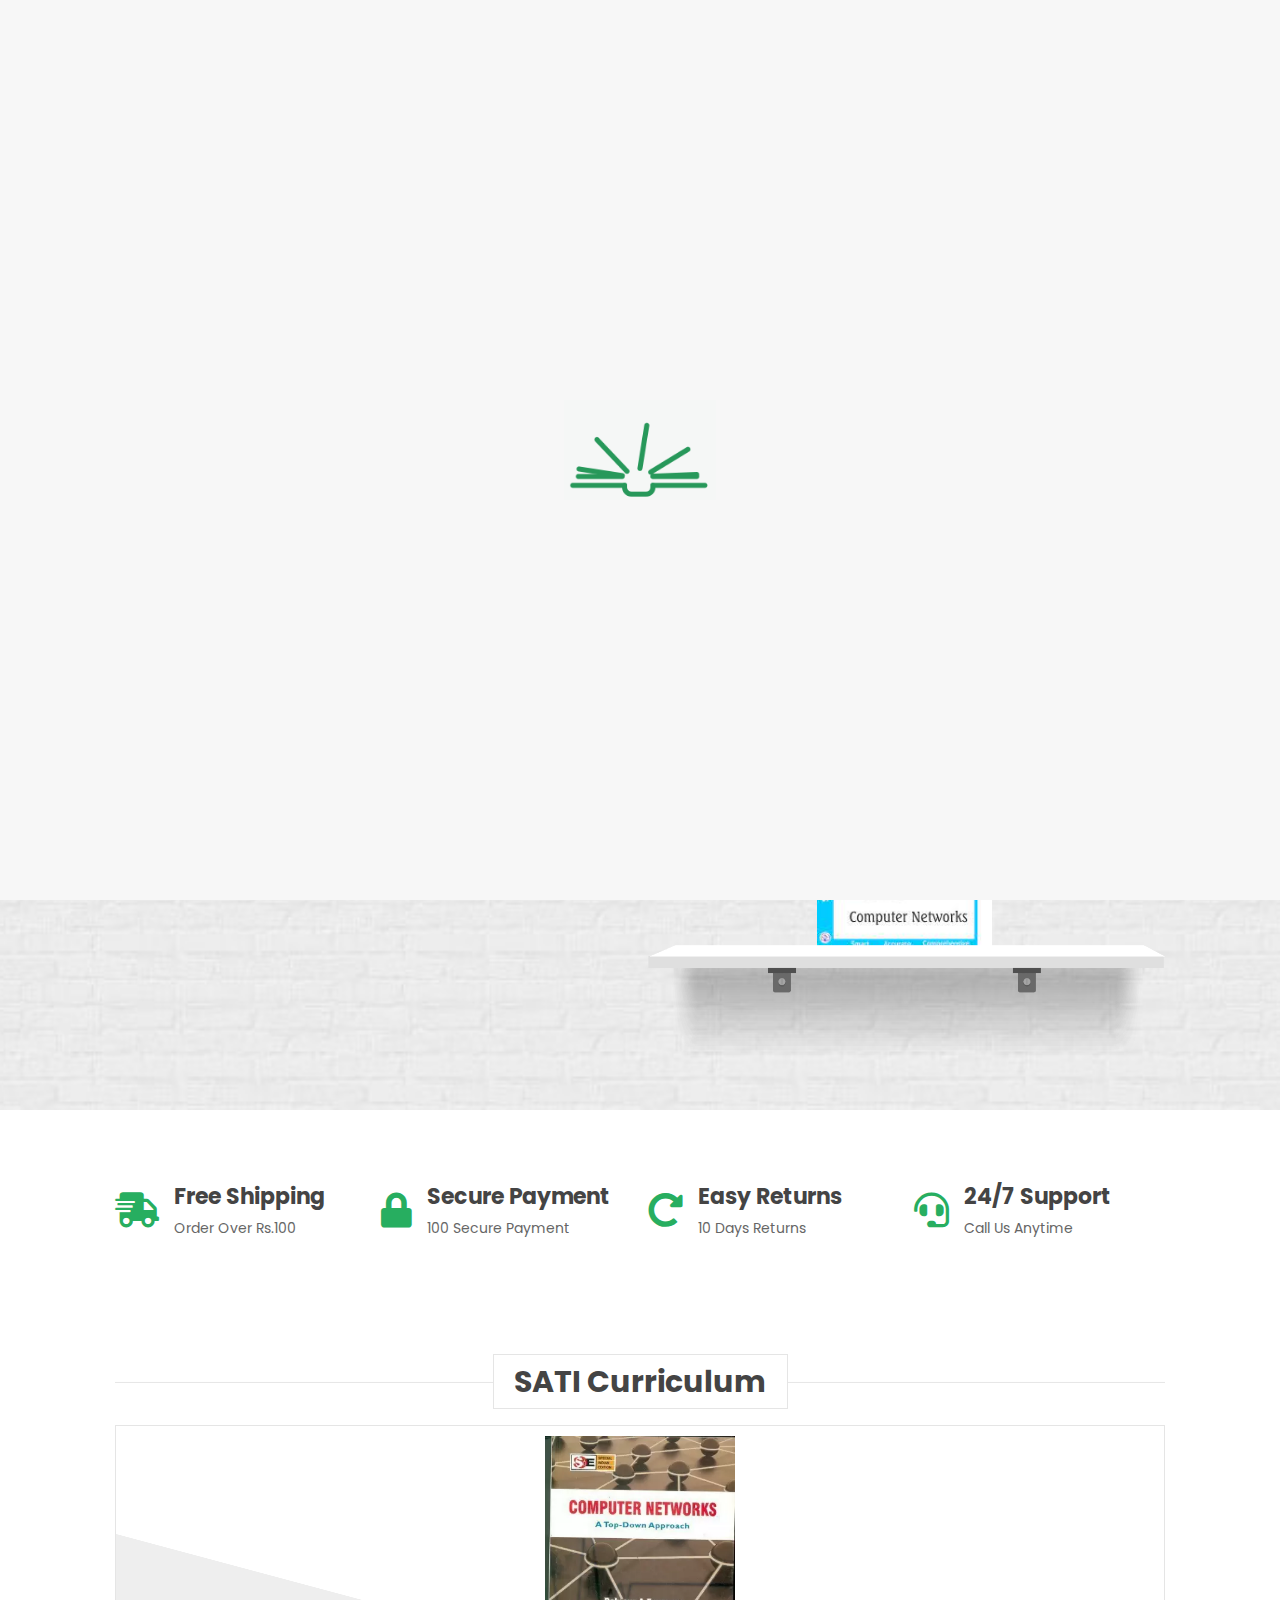
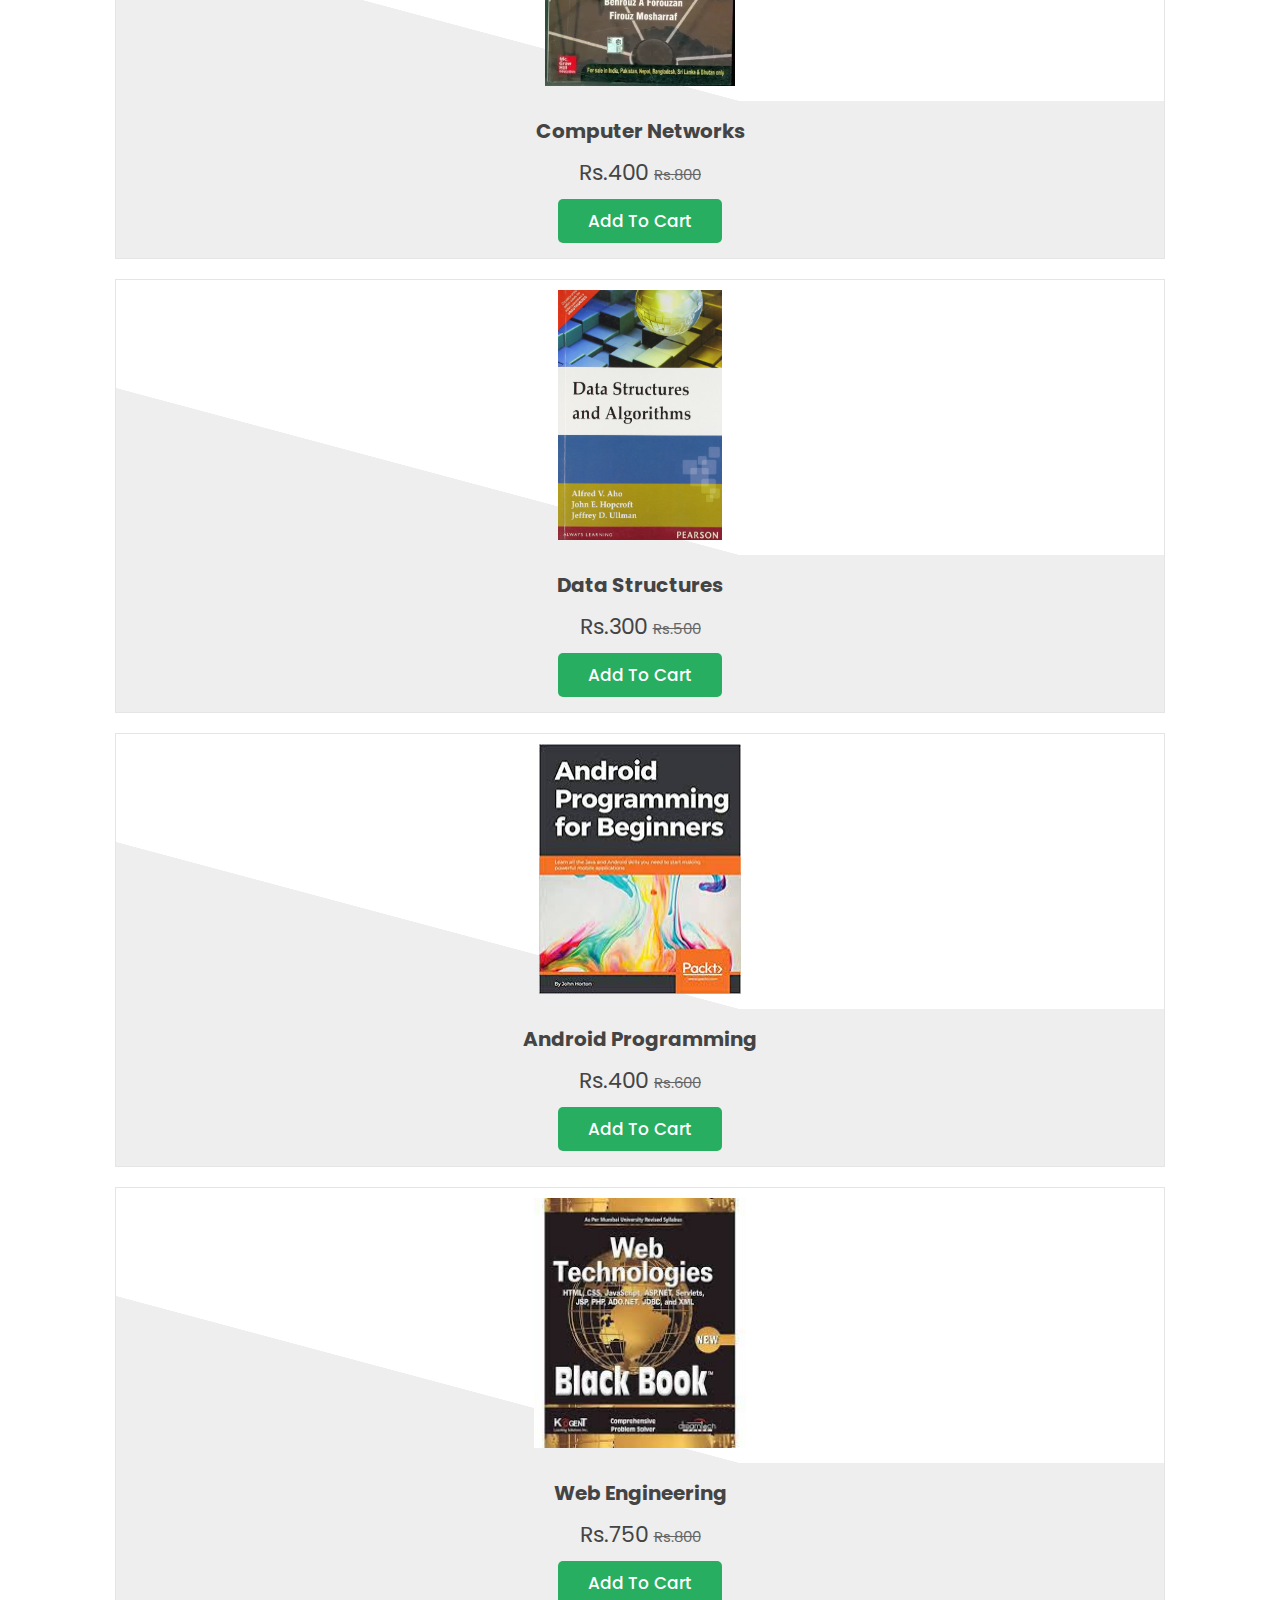
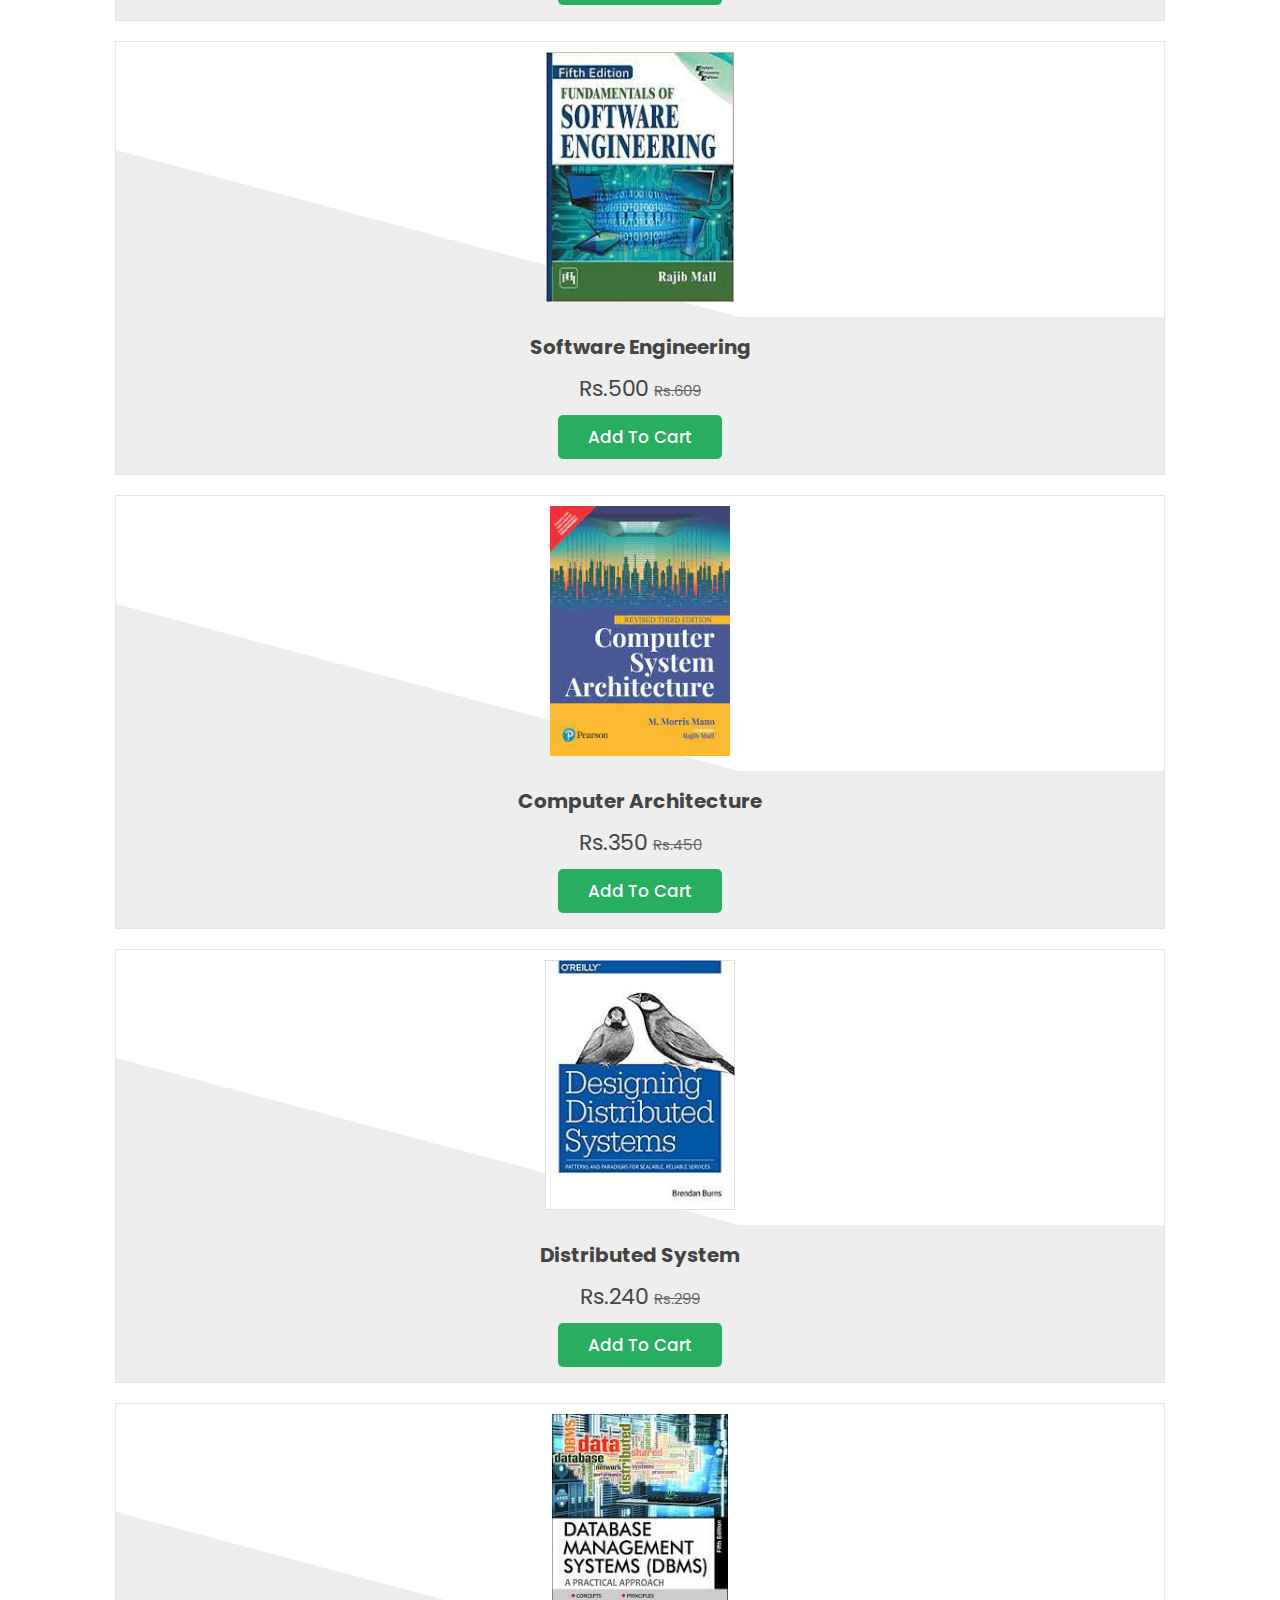
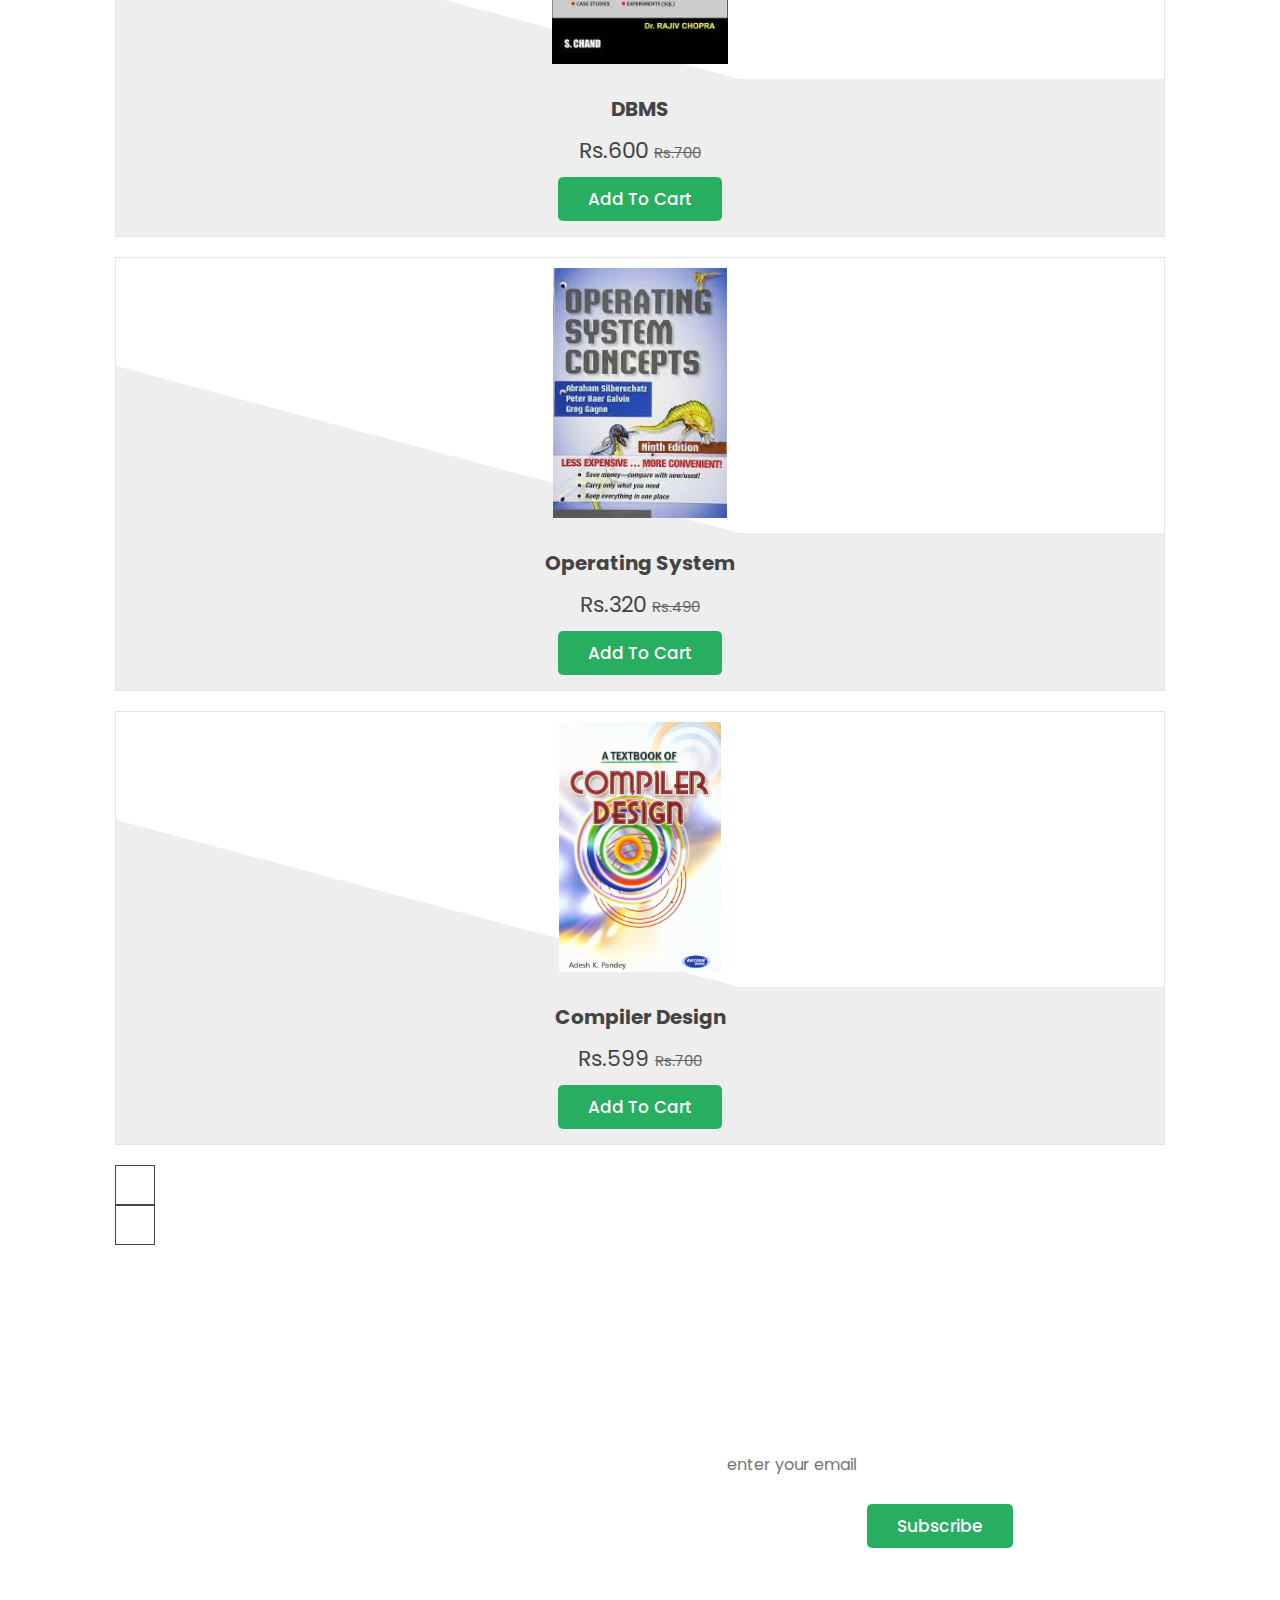
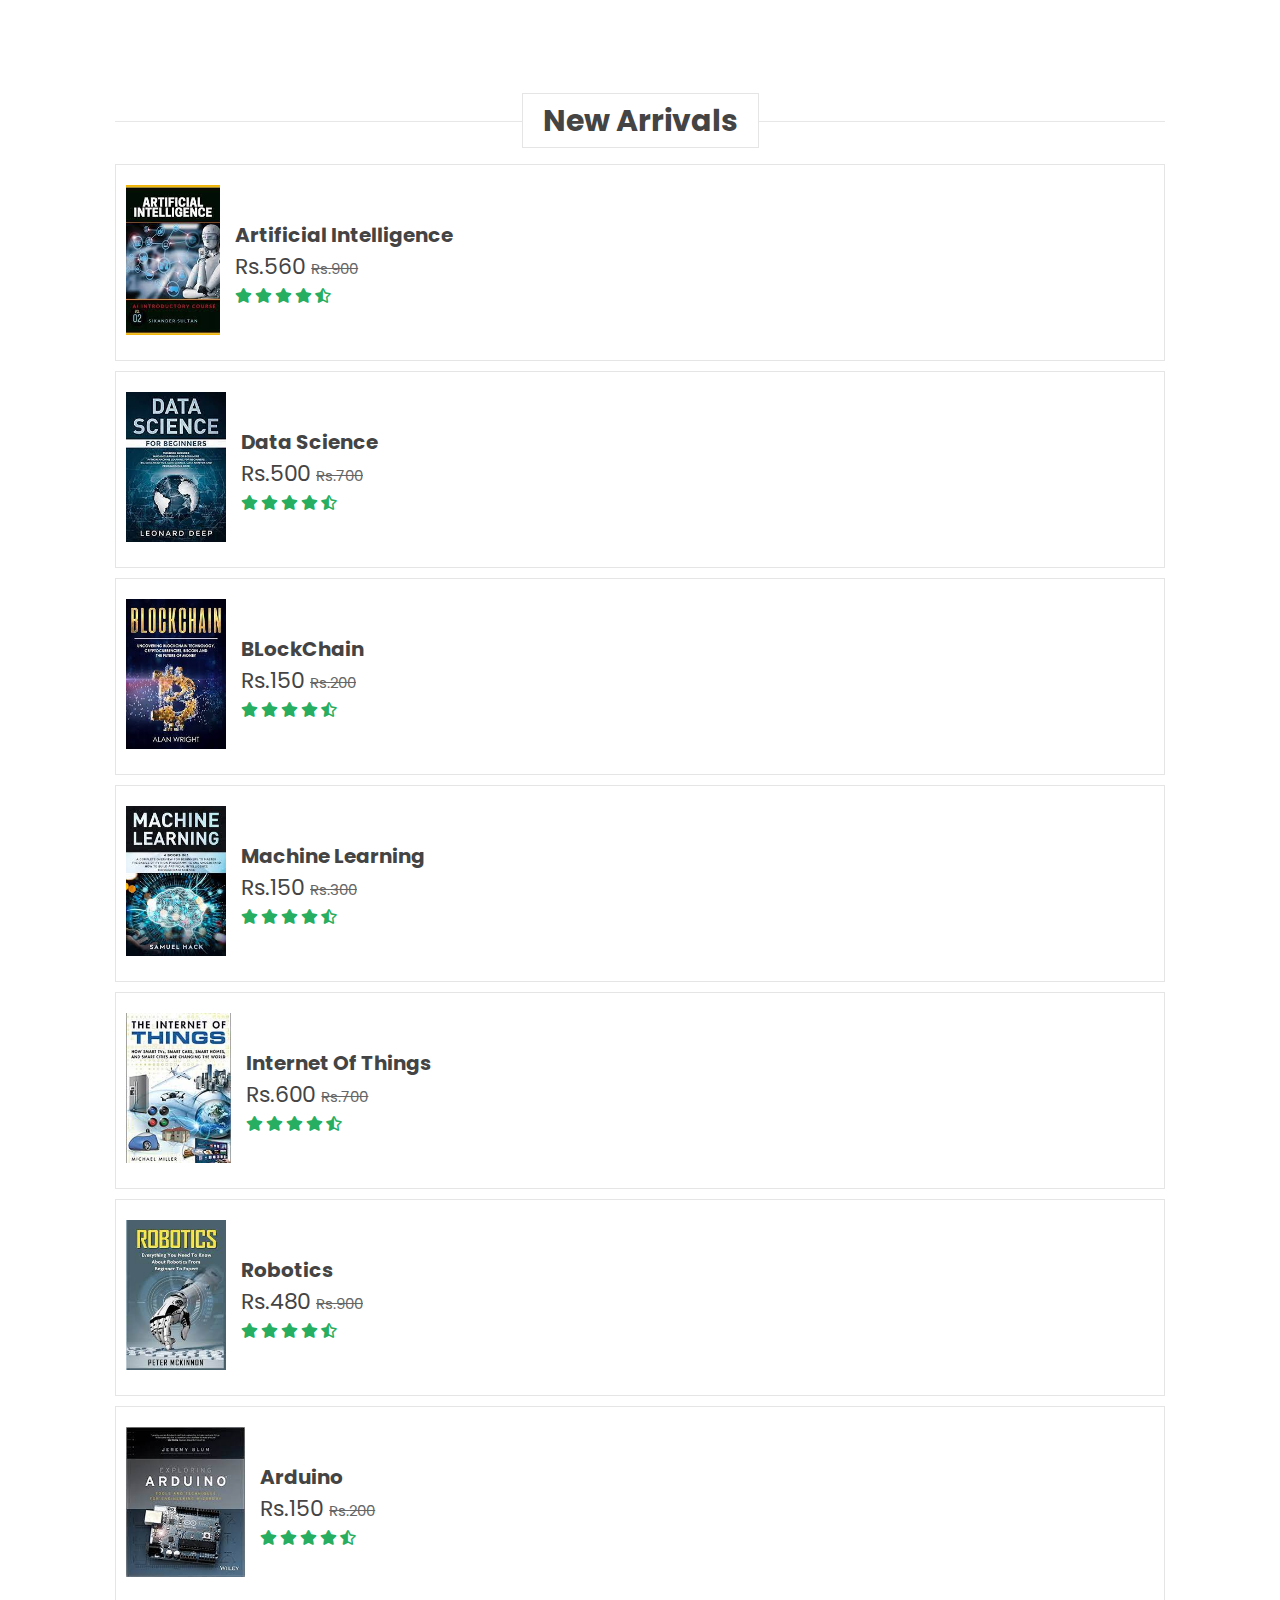
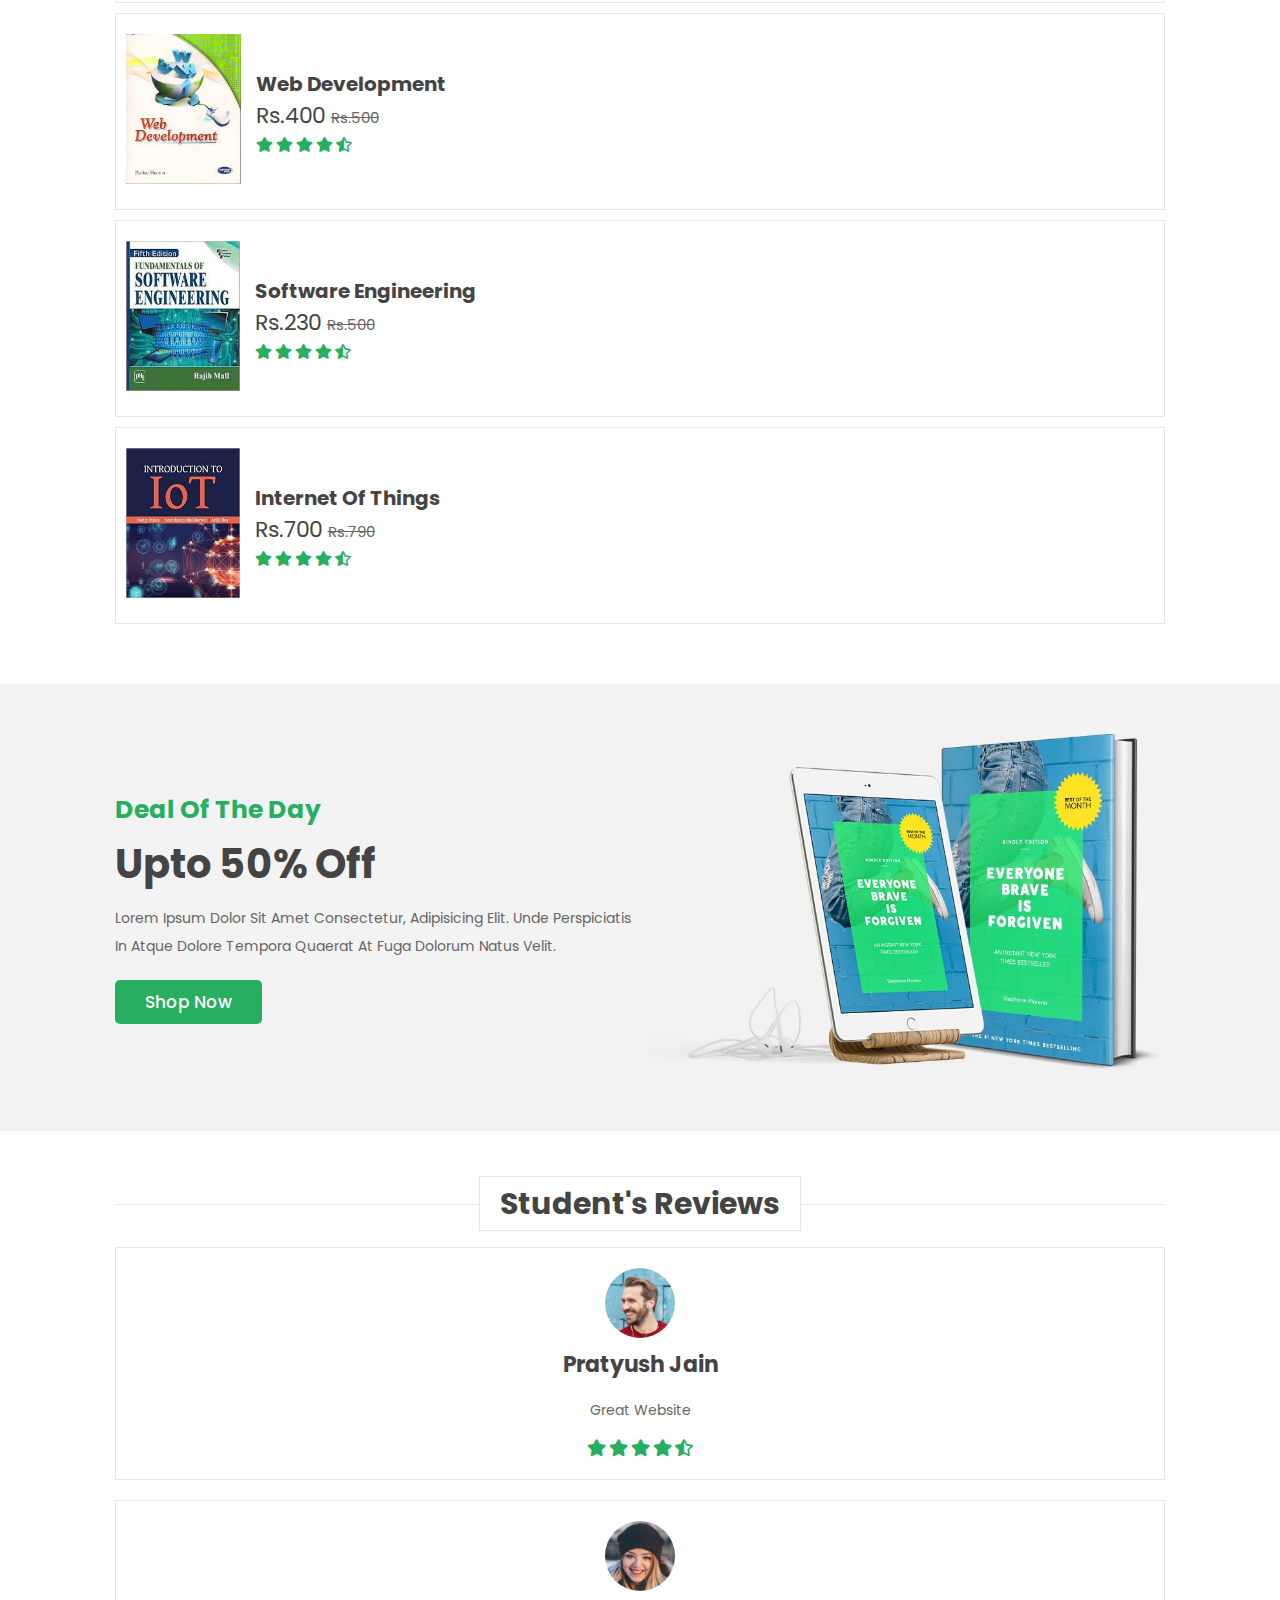
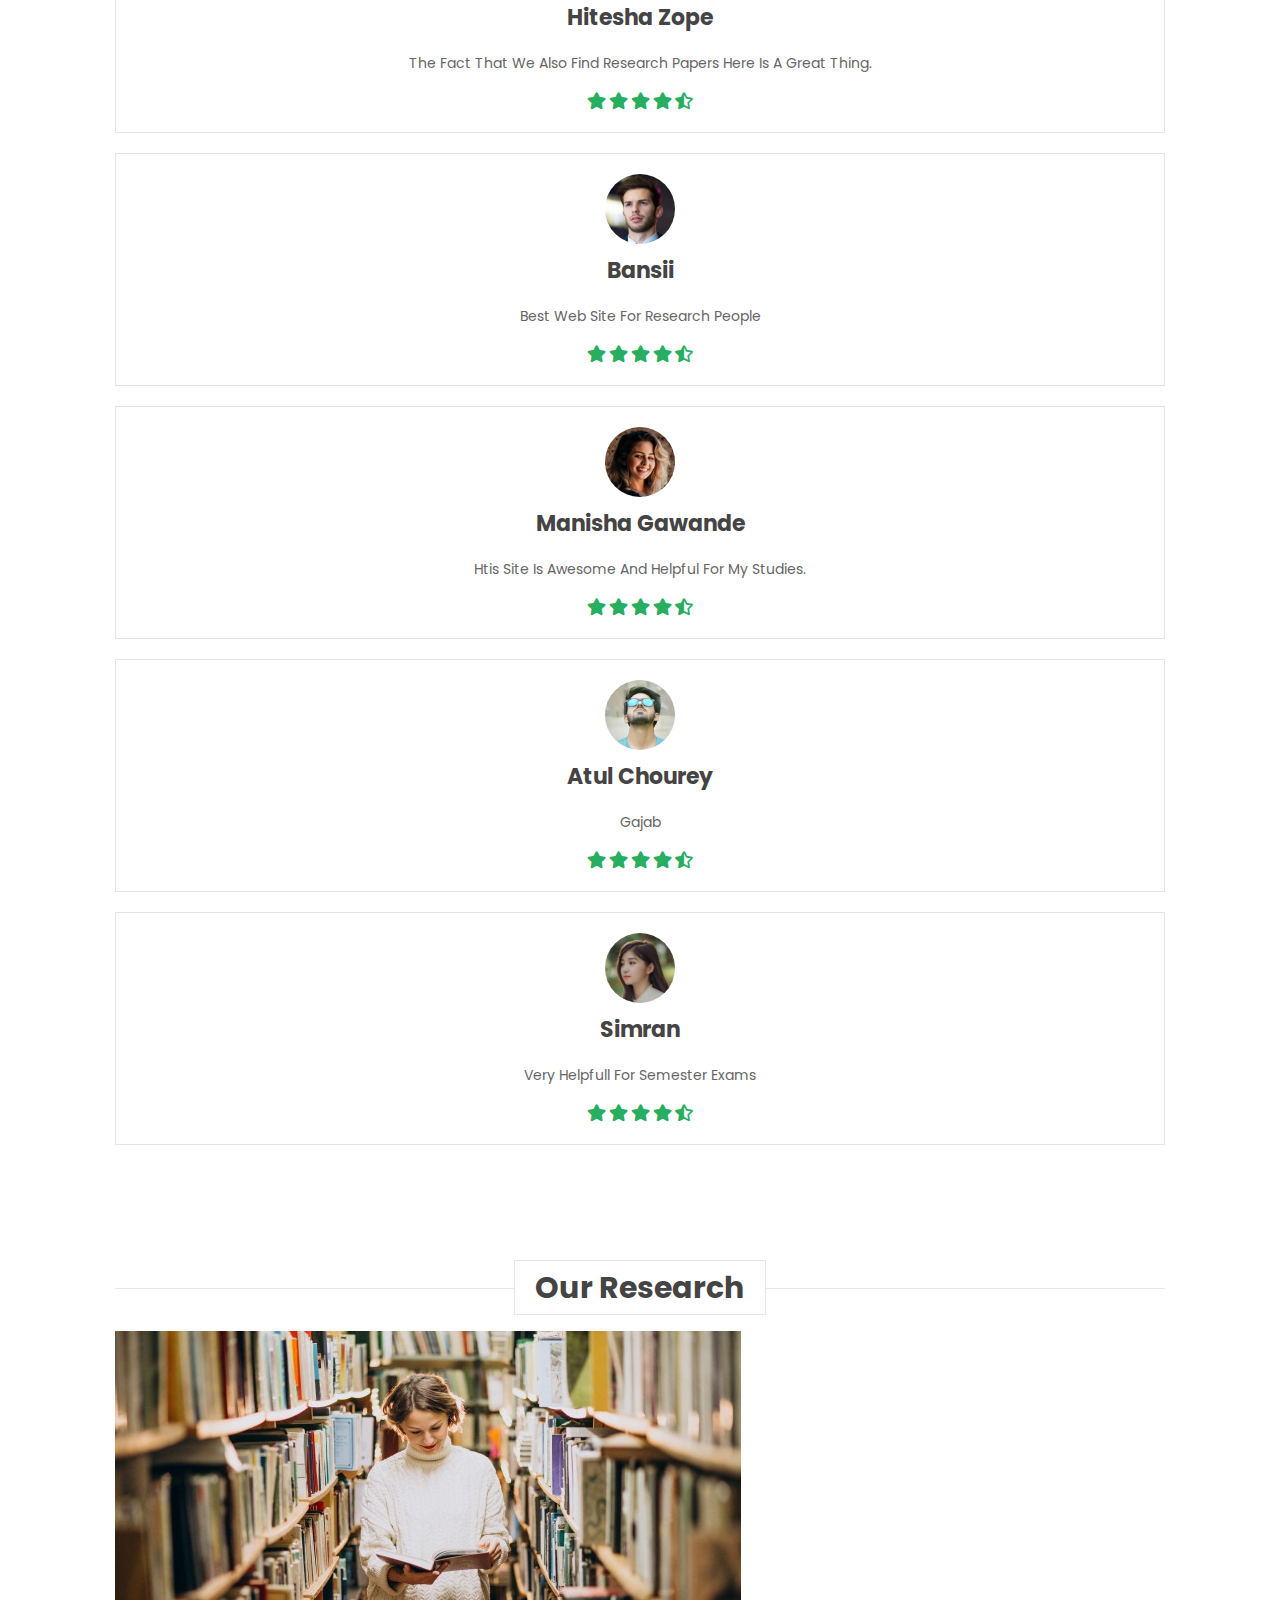
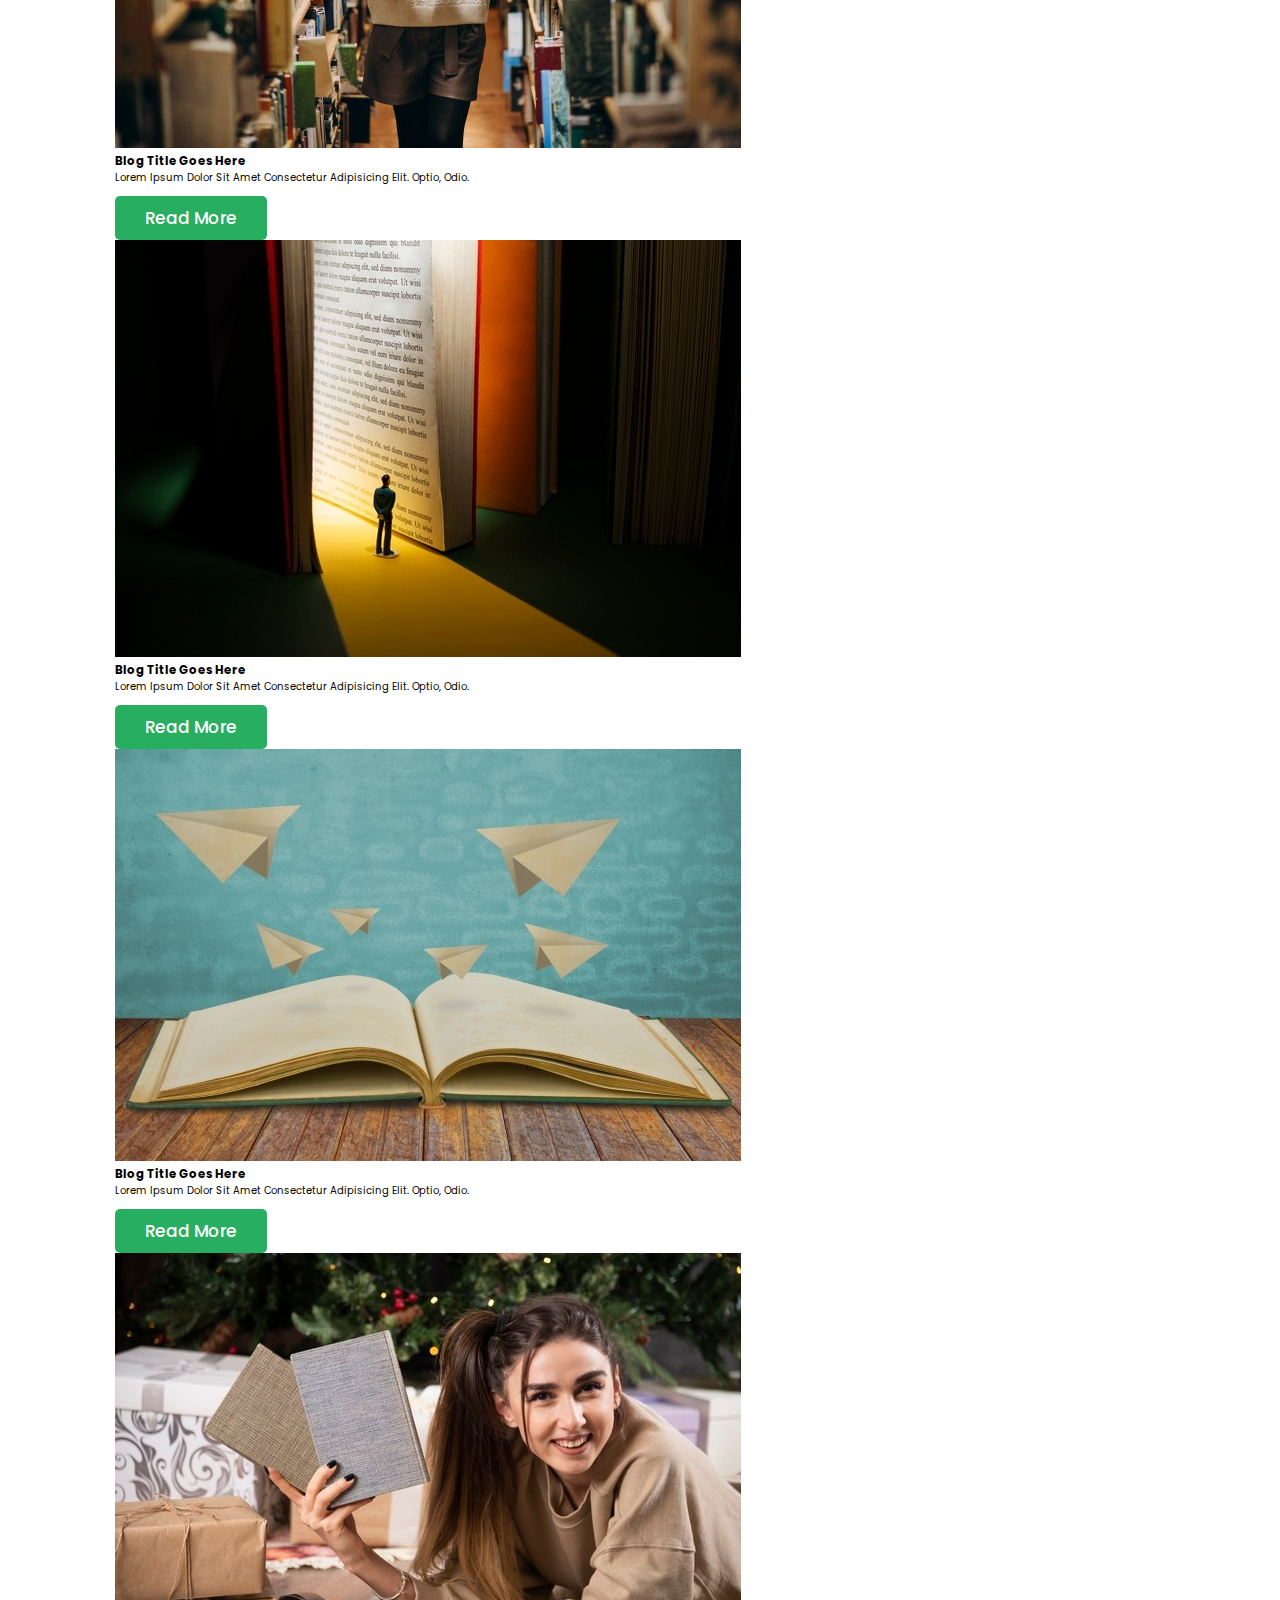
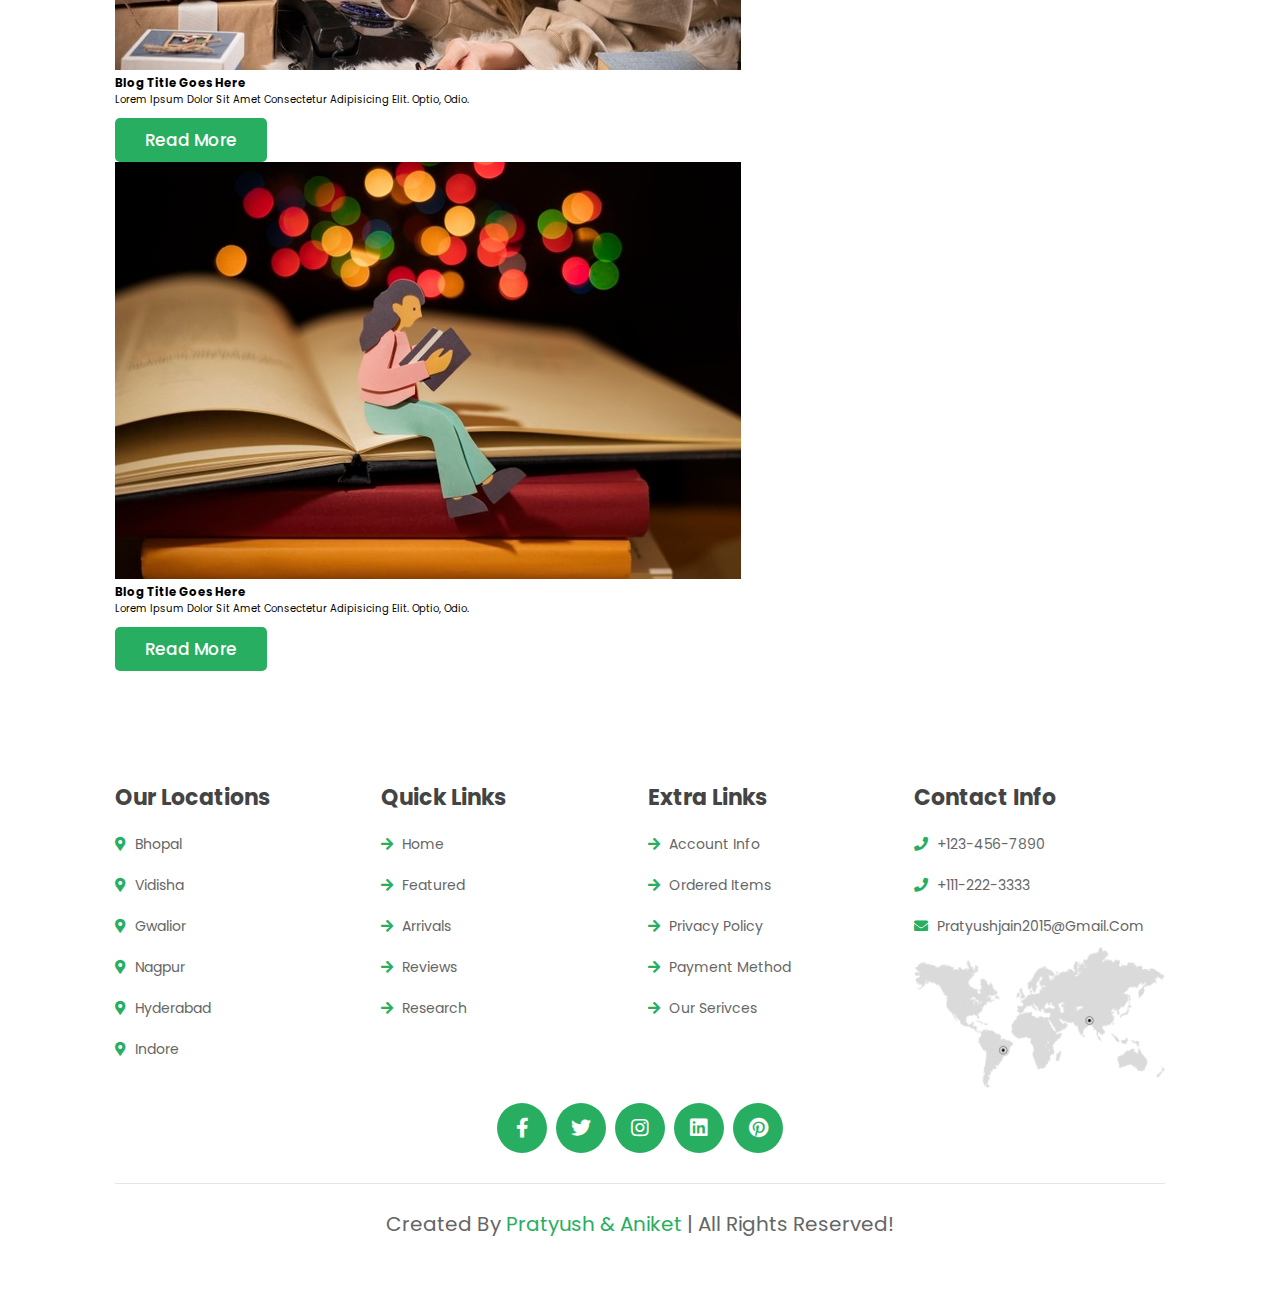
==== index.html @ e0ef4686 "setup for Bookosh" ====
<!DOCTYPE html>
<html lang="en">
<head>
    <meta charset="UTF-8">
    <meta http-equiv="X-UA-Compatible" content="IE=edge">
    <meta name="viewport" content="width=device-width, initial-scale=1.0">
    <title>Complete Responsive Online Boot Store Website Design Tutorial</title>

    <link rel="stylesheet" href="https://unpkg.com/swiper@7/swiper-bundle.min.css" />

    <!-- font awesome cdn link  -->
    <link rel="stylesheet" href="https://cdnjs.cloudflare.com/ajax/libs/font-awesome/5.15.4/css/all.min.css">

    <!-- custom css file link  -->
    <link rel="stylesheet" href="css/style.css">

</head>
<body>
    
<!-- header section starts  -->

<header class="header">

    <div class="header-1">

        <a href="#" class="logo"> <i class="fas fa-book"></i> Bookosh </a>
        <h3>By Pratyush Jain & Aniket Navik </h3>

        <form action="" class="search-form">
            <input type="search" name="" placeholder="search here..." id="search-box">
            <label for="search-box" class="fas fa-search"></label>
        </form>

        <div class="icons">
            <div id="search-btn" class="fas fa-search"></div>
            <a href="#" class="fas fa-heart"></a>
            <a href="#" class="fas fa-shopping-cart"></a>
            <div id="login-btn" class="fas fa-user"></div>
        </div>

    </div>

    <div class="header-2">
        <nav class="navbar">
            <a href="#home">home</a>
            <a href="#featured">featured</a>
            <a href="#arrivals">Study Materials</a>
            <a href="#reviews">reviews</a>
            <a href="#research">Research Papers</a>
        </nav>
    </div>

</header>

<!-- header section ends -->

<!-- bottom navbar  -->

<nav class="bottom-navbar">
    <a href="#home" class="fas fa-home"></a>
    <a href="#featured" class="fas fa-list"></a>
    <a href="#arrivals" class="fas fa-tags"></a>
    <a href="#reviews" class="fas fa-comments"></a>
    <a href="#research" class="fas fa-blog"></a>
</nav>

<!-- login form  -->

<div class="login-form-container">

    <div id="close-login-btn" class="fas fa-times"></div>

    <form action="">
        <h3>sign in</h3>
        <span>username</span>
        <input type="email" name="" class="box" placeholder="enter your email" id="">
        <span>password</span>
        <input type="password" name="" class="box" placeholder="enter your password" id="">
        <div class="checkbox">
            <input type="checkbox" name="" id="remember-me">
            <label for="remember-me"> remember me</label>
        </div>
        <input type="submit" value="sign in" class="btn">
        <p>forget password ? <a href="#">click here</a></p>
        <p>don't have an account ? <a href="#">create one</a></p>
    </form>

</div>

<!-- home section starts  -->

<section class="home" id="home">

    <div class="row">

        <div class="content">
            <img  id="sati_logo" src="./image/SATI_logo.jpg" alt="SATI_Logo">
            <h3> Books + Research papers</h3>
            <p>This Site is One Stop Destinatination for Scholar, Who want to buy some Knowlegable Books or Dive Deep into SOme Extra-Ordinary reSearch Works.</p>
            <a href="#" class="btn">Take your Books</a>
        </div>

        <div class="swiper books-slider">
            <div class="swiper-wrapper">
                <a href="#" class="swiper-slide"><img src="./image/distributed systems.jpg" alt=""></a>
                <a href="#" class="swiper-slide"><img src="./image/artificial inteeligence.jpg" alt=""></a>
                <a href="#" class="swiper-slide"><img src="./image/operating.jpg" alt=""></a>
                <a href="#" class="swiper-slide"><img src="./image/shivani ADC.jpg" alt=""></a>
                <a href="#" class="swiper-slide"><img src="./image/shivani cn.jpg" alt=""></a>
                <a href="#" class="swiper-slide"><img src="./image/shivani coa.jpg" alt=""></a>
            </div>
            <img src="image/stand.png" class="stand" alt="">
        </div>

    </div>

</section>

<!-- home section ense  -->

<!-- icons section starts  -->

<section class="icons-container">

    <div class="icons">
        <i class="fas fa-shipping-fast"></i>
        <div class="content">
            <h3>free shipping</h3>
            <p>order over Rs.100</p>
        </div>
    </div>

    <div class="icons">
        <i class="fas fa-lock"></i>
        <div class="content">
            <h3>secure payment</h3>
            <p>100 secure payment</p>
        </div>
    </div>

    <div class="icons">
        <i class="fas fa-redo-alt"></i>
        <div class="content">
            <h3>easy returns</h3>
            <p>10 days returns</p>
        </div>
    </div>

    <div class="icons">
        <i class="fas fa-headset"></i>
        <div class="content">
            <h3>24/7 support</h3>
            <p>call us anytime</p>
        </div>
    </div>

</section>

<!-- icons section ends -->

<!-- featured section starts  -->

<section class="featured" id="featured">

    <h1 class="heading"> <span>SATI Curriculum </span> </h1>

<div class="swiper featured-slider">

        <div class="swiper-wrapper">

            <div class="swiper-slide box">
                <div class="icons">
                    <a href="#" class="fas fa-search"></a>
                    <a href="#" class="fas fa-heart"></a>
                    <a href="#" class="fas fa-eye"></a>
                </div>
                <div class="image">
                    <img src="./image/computer-networks frouzen.webp" alt="">
                </div>
                <div class="content">
                    <h3>Computer Networks </h3>
                    <div class="price">Rs.400 <span>Rs.800  </span></div>
                    <a href="#" class="btn">add to cart</a>
                </div>
            </div>

            <div class="swiper-slide box">
                <div class="icons">
                    <a href="#" class="fas fa-search"></a>
                    <a href="#" class="fas fa-heart"></a>
                    <a href="#" class="fas fa-eye"></a>
                </div>
                <div class="image">
                    <img src="./image/data structure book.jpg" alt="">
                </div>
                <div class="content">
                    <h3>Data Structures </h3>
                    <div class="price">Rs.300 <span>Rs.500</span></div>
                    <a href="#" class="btn">add to cart</a>
                </div>
            </div>

            <div class="swiper-slide box">
                <div class="icons">
                    <a href="#" class="fas fa-search"></a>
                    <a href="#" class="fas fa-heart"></a>
                    <a href="#" class="fas fa-eye"></a>
                </div>
                <div class="image">
                    <img src="./image/android programming.jpg" alt="">
                </div>
                <div class="content">
                    <h3>Android Programming </h3>
                    <div class="price">Rs.400 <span>Rs.600</span></div>
                    <a href="#" class="btn">add to cart</a>
                </div>
            </div>

            <div class="swiper-slide box">
                <div class="icons">
                    <a href="#" class="fas fa-search"></a>
                    <a href="#" class="fas fa-heart"></a>
                    <a href="#" class="fas fa-eye"></a>
                </div>
                <div class="image">
                    <img src="./image/web engg.jpg" alt="">
                </div>
                <div class="content">
                    <h3>Web Engineering </h3>
                    <div class="price">Rs.750 <span>Rs.800</span></div>
                    <a href="#" class="btn">add to cart</a>
                </div>
            </div>

            <div class="swiper-slide box">
                <div class="icons">
                    <a href="#" class="fas fa-search"></a>
                    <a href="#" class="fas fa-heart"></a>
                    <a href="#" class="fas fa-eye"></a>
                </div>
                <div class="image">
                    <img src="./image/software engg.jpg" alt="">
                </div>
                <div class="content">
                    <h3>Software Engineering</h3>
                    <div class="price">Rs.500 <span>Rs.609</span></div>
                    <a href="#" class="btn">add to cart</a>
                </div>
            </div>

            <div class="swiper-slide box">
                <div class="icons">
                    <a href="#" class="fas fa-search"></a>
                    <a href="#" class="fas fa-heart"></a>
                    <a href="#" class="fas fa-eye"></a>
                </div>
                <div class="image">
                    <img src="./image/computer archietecture.jpg" alt="">
                </div>
                <div class="content">
                    <h3>Computer Architecture</h3>
                    <div class="price">Rs.350 <span>Rs.450</span></div>
                    <a href="#" class="btn">add to cart</a>
                </div>
            </div>

            <div class="swiper-slide box">
                <div class="icons">
                    <a href="#" class="fas fa-search"></a>
                    <a href="#" class="fas fa-heart"></a>
                    <a href="#" class="fas fa-eye"></a>
                </div>
                <div class="image">
                    <img src="./image/distributed systems.jpg" alt="">
                </div>
                <div class="content">
                    <h3>Distributed System</h3>
                    <div class="price">Rs.240 <span>Rs.299</span></div>
                    <a href="#" class="btn">add to cart</a>
                </div>
            </div>

            <div class="swiper-slide box">
                <div class="icons">
                    <a href="#" class="fas fa-search"></a>
                    <a href="#" class="fas fa-heart"></a>
                    <a href="#" class="fas fa-eye"></a>
                </div>
                <div class="image">
                    <img src="./image/dbms.jpg" alt="">
                </div>
                <div class="content">
                    <h3>DBMS</h3>
                    <div class="price">Rs.600 <span>Rs.700</span></div>
                    <a href="#" class="btn">add to cart</a>
                </div>
            </div>

            <div class="swiper-slide box">
                <div class="icons">
                    <a href="#" class="fas fa-search"></a>
                    <a href="#" class="fas fa-heart"></a>
                    <a href="#" class="fas fa-eye"></a>
                </div>
                <div class="image">
                    <img src="./image/operating.jpg" alt="">
                </div>
                <div class="content">
                    <h3>Operating System</h3>
                    <div class="price">Rs.320 <span>Rs.490</span></div>
                    <a href="#" class="btn">add to cart</a>
                </div>
            </div>

            <div class="swiper-slide box">
                <div class="icons">
                    <a href="#" class="fas fa-search"></a>
                    <a href="#" class="fas fa-heart"></a>
                    <a href="#" class="fas fa-eye"></a>
                </div>
                <div class="image">
                    <img src="./image/compiler.jpg" alt="">
                </div>
                <div class="content">
                    <h3>Compiler design</h3>
                    <div class="price">Rs.599 <span>Rs.700</span></div>
                    <a href="#" class="btn">add to cart</a>
                </div>
            </div>

        </div>

        <div class="swiper-button-next"></div>
        <div class="swiper-button-prev"></div>

    </div>

</section>

<!-- featured section ends -->

<!-- newsletter section starts -->

<section class="newsletter">

    <form action="">
        <h3>subscribe for latest updates</h3>
        <input type="email" name="" placeholder="enter your email" id="" class="box">
        <input type="submit" value="subscribe" class="btn">
    </form>

</section>

<!-- newsletter section ends -->

<!-- arrivals section starts  -->

<section class="arrivals" id="arrivals">

    <h1 class="heading"> <span>new arrivals</span> </h1>

    <div class="swiper arrivals-slider">

        <div class="swiper-wrapper">

            <a href="#" class="swiper-slide box">
                <div class="image">
                    <img src="./image/artificial inteeligence.jpg" alt="">
                </div>
                <div class="content">
                    <h3>Artificial Intelligence </h3>
                    <div class="price">Rs.560 <span>Rs.900</span></div>
                    <div class="stars">
                        <i class="fas fa-star"></i>
                        <i class="fas fa-star"></i>
                        <i class="fas fa-star"></i>
                        <i class="fas fa-star"></i>
                        <i class="fas fa-star-half-alt"></i>
                    </div>
                </div>
            </a>

            <a href="#" class="swiper-slide box">
                <div class="image">
                    <img src="./image/data science.jpg" alt="">
                </div>
                <div class="content">
                    <h3>Data Science </h3>
                    <div class="price">Rs.500 <span>Rs.700</span></div>
                    <div class="stars">
                        <i class="fas fa-star"></i>
                        <i class="fas fa-star"></i>
                        <i class="fas fa-star"></i>
                        <i class="fas fa-star"></i>
                        <i class="fas fa-star-half-alt"></i>
                    </div>
                </div>
            </a>

            <a href="#" class="swiper-slide box">
                <div class="image">
                    <img src="./image/blockchain.jpg" alt="">
                </div>
                <div class="content">
                    <h3>BLockChain</h3>
                    <div class="price">Rs.150 <span>Rs.200</span></div>
                    <div class="stars">
                        <i class="fas fa-star"></i>
                        <i class="fas fa-star"></i>
                        <i class="fas fa-star"></i>
                        <i class="fas fa-star"></i>
                        <i class="fas fa-star-half-alt"></i>
                    </div>
                </div>
            </a>

            <a href="#" class="swiper-slide box">
                <div class="image">
                    <img src="./image/machine learnig.jpg" alt="">
                </div>
                <div class="content">
                    <h3>Machine Learning</h3>
                    <div class="price">Rs.150 <span>Rs.300</span></div>
                    <div class="stars">
                        <i class="fas fa-star"></i>
                        <i class="fas fa-star"></i>
                        <i class="fas fa-star"></i>
                        <i class="fas fa-star"></i>
                        <i class="fas fa-star-half-alt"></i>
                    </div>
                </div>
            </a>

            <a href="#" class="swiper-slide box">
                <div class="image">
                    <img src="./image/iot2.jpg" alt="">
                </div>
                <div class="content">
                    <h3>Internet Of Things</h3>
                    <div class="price">Rs.600 <span>Rs.700</span></div>
                    <div class="stars">
                        <i class="fas fa-star"></i>
                        <i class="fas fa-star"></i>
                        <i class="fas fa-star"></i>
                        <i class="fas fa-star"></i>
                        <i class="fas fa-star-half-alt"></i>
                    </div>
                </div>
            </a>

        </div>

    </div>

    <div class="swiper arrivals-slider">

        <div class="swiper-wrapper">

            <a href="#" class="swiper-slide box">
                <div class="image">
                    <img src="./image/robotics.jpg" alt="">
                </div>
                <div class="content">
                    <h3>Robotics</h3>
                    <div class="price">Rs.480 <span>Rs.900</span></div>
                    <div class="stars">
                        <i class="fas fa-star"></i>
                        <i class="fas fa-star"></i>
                        <i class="fas fa-star"></i>
                        <i class="fas fa-star"></i>
                        <i class="fas fa-star-half-alt"></i>
                    </div>
                </div>
            </a>

            <a href="#" class="swiper-slide box">
                <div class="image">
                    <img src="./image/arduino.jpg" alt="">
                </div>
                <div class="content">
                    <h3>Arduino</h3>
                    <div class="price">Rs.150 <span>Rs.200</span></div>
                    <div class="stars">
                        <i class="fas fa-star"></i>
                        <i class="fas fa-star"></i>
                        <i class="fas fa-star"></i>
                        <i class="fas fa-star"></i>
                        <i class="fas fa-star-half-alt"></i>
                    </div>
                </div>
            </a>

            <a href="#" class="swiper-slide box">
                <div class="image">
                    <img src="./image/web development.jpg" alt="">
                </div>
                <div class="content">
                    <h3>Web Development</h3>
                    <div class="price">Rs.400 <span>Rs.500</span></div>
                    <div class="stars">
                        <i class="fas fa-star"></i>
                        <i class="fas fa-star"></i>
                        <i class="fas fa-star"></i>
                        <i class="fas fa-star"></i>
                        <i class="fas fa-star-half-alt"></i>
                    </div>
                </div>
            </a>

            <a href="#" class="swiper-slide box">
                <div class="image">
                    <img src="./image/software engg.jpg" alt="">
                </div>
                <div class="content">
                    <h3>Software Engineering</h3>
                    <div class="price">Rs.230 <span>Rs.500</span></div>
                    <div class="stars">
                        <i class="fas fa-star"></i>
                        <i class="fas fa-star"></i>
                        <i class="fas fa-star"></i>
                        <i class="fas fa-star"></i>
                        <i class="fas fa-star-half-alt"></i>
                    </div>
                </div>
            </a>

            <a href="#" class="swiper-slide box">
                <div class="image">
                    <img src="./image/iot.jpg" alt="">
                </div>
                <div class="content">
                    <h3>Internet of things</h3>
                    <div class="price">Rs.700 <span>Rs.790</span></div>
                    <div class="stars">
                        <i class="fas fa-star"></i>
                        <i class="fas fa-star"></i>
                        <i class="fas fa-star"></i>
                        <i class="fas fa-star"></i>
                        <i class="fas fa-star-half-alt"></i>
                    </div>
                </div>
            </a>

        </div>

    </div>

</section>

<!-- arrivals section ends -->

<!-- deal section starts  -->

<section class="deal">

    <div class="content">
        <h3>deal of the day</h3>
        <h1>upto 50% off</h1>
        <p>Lorem ipsum dolor sit amet consectetur, adipisicing elit. Unde perspiciatis in atque dolore tempora quaerat at fuga dolorum natus velit.</p>
        <a href="#" class="btn">shop now</a>
    </div>

    <div class="image">
        <img src="image/deal-img.jpg" alt="">
    </div>

</section>

<!-- deal section ends -->

<!-- reviews section starts  -->

<section class="reviews" id="reviews">

    <h1 class="heading"> <span>Student's reviews</span> </h1>

    <div class="swiper reviews-slider">

        <div class="swiper-wrapper">

            <div class="swiper-slide box">
                <img src="image/pic-1.png" alt="">
                <h3>pratyush jain</h3>
                <p>great website</p>
                <div class="stars">
                    <i class="fas fa-star"></i>
                    <i class="fas fa-star"></i>
                    <i class="fas fa-star"></i>
                    <i class="fas fa-star"></i>
                    <i class="fas fa-star-half-alt"></i>
                </div>
            </div>

            <div class="swiper-slide box">
                <img src="image/pic-2.png" alt="">
                <h3> hitesha zope</h3>
                <p> The fact that we also find research papers here is a great thing.</p>
                <div class="stars">
                    <i class="fas fa-star"></i>
                    <i class="fas fa-star"></i>
                    <i class="fas fa-star"></i>
                    <i class="fas fa-star"></i>
                    <i class="fas fa-star-half-alt"></i>
                </div>
            </div>

            <div class="swiper-slide box">
                <img src="image/pic-3.png" alt="">
                <h3> bansii</h3>
                <p>best web site for research people</p>
                <div class="stars">
                    <i class="fas fa-star"></i>
                    <i class="fas fa-star"></i>
                    <i class="fas fa-star"></i>
                    <i class="fas fa-star"></i>
                    <i class="fas fa-star-half-alt"></i>
                </div>
            </div>
            <div class="swiper-slide box">
                <img src="image/pic-4.png" alt="">
                <h3>Manisha Gawande</h3>
                <p>Htis site is awesome and helpful for my studies.</p>
                <div class="stars">
                    <i class="fas fa-star"></i>
                    <i class="fas fa-star"></i>
                    <i class="fas fa-star"></i>
                    <i class="fas fa-star"></i>
                    <i class="fas fa-star-half-alt"></i>
                </div>
            </div>

            <div class="swiper-slide box">
                <img src="image/pic-5.png" alt="">
                <h3>Atul Chourey</h3>
                <p>gajab</p>
                <div class="stars">
                    <i class="fas fa-star"></i>
                    <i class="fas fa-star"></i>
                    <i class="fas fa-star"></i>
                    <i class="fas fa-star"></i>
                    <i class="fas fa-star-half-alt"></i>
                </div>
            </div>

            <div class="swiper-slide box">
                <img src="image/pic-6.png" alt="">
                <h3>Simran</h3>
                <p>Very helpfull for semester exams</p>
                <div class="stars">
                    <i class="fas fa-star"></i>
                    <i class="fas fa-star"></i>
                    <i class="fas fa-star"></i>
                    <i class="fas fa-star"></i>
                    <i class="fas fa-star-half-alt"></i>
                </div>
            </div>

        </div>

    </div>
    
</section>

<!-- reviews section ends -->

<!-- research section starts  -->

<section class="research" id="research">

    <h1 class="heading"> <span>our research</span> </h1>

    <div class="swiper research-slider">

        <div class="swiper-wrapper">

            <div class="swiper-slide box">
                <div class="image">
                    <img src="image/blog-1.jpg" alt="">
                </div>
                <div class="content">
                    <h3>blog title goes here</h3>
                    <p>Lorem ipsum dolor sit amet consectetur adipisicing elit. Optio, odio.</p>
                    <a href="#" class="btn">read more</a>
                </div>
            </div>

            <div class="swiper-slide box">
                <div class="image">
                    <img src="image/blog-2.jpg" alt="">
                </div>
                <div class="content">
                    <h3>blog title goes here</h3>
                    <p>Lorem ipsum dolor sit amet consectetur adipisicing elit. Optio, odio.</p>
                    <a href="#" class="btn">read more</a>
                </div>
            </div>

            <div class="swiper-slide box">
                <div class="image">
                    <img src="image/blog-3.jpg" alt="">
                </div>
                <div class="content">
                    <h3>blog title goes here</h3>
                    <p>Lorem ipsum dolor sit amet consectetur adipisicing elit. Optio, odio.</p>
                    <a href="#" class="btn">read more</a>
                </div>
            </div>

            <div class="swiper-slide box">
                <div class="image">
                    <img src="image/blog-4.jpg" alt="">
                </div>
                <div class="content">
                    <h3>blog title goes here</h3>
                    <p>Lorem ipsum dolor sit amet consectetur adipisicing elit. Optio, odio.</p>
                    <a href="#" class="btn">read more</a>
                </div>
            </div>

            <div class="swiper-slide box">
                <div class="image">
                    <img src="image/blog-5.jpg" alt="">
                </div>
                <div class="content">
                    <h3>blog title goes here</h3>
                    <p>Lorem ipsum dolor sit amet consectetur adipisicing elit. Optio, odio.</p>
                    <a href="#" class="btn">read more</a>
                </div>
            </div>

        </div>

    </div>

</section>

<!-- research section ends -->

<!-- footer section starts  -->

<section class="footer">

    <div class="box-container">

        <div class="box">
            <h3>our locations</h3>
            <a href="#"> <i class="fas fa-map-marker-alt"></i> Bhopal </a>
            <a href="#"> <i class="fas fa-map-marker-alt"></i> Vidisha </a>
            <a href="#"> <i class="fas fa-map-marker-alt"></i> Gwalior </a>
            <a href="#"> <i class="fas fa-map-marker-alt"></i> Nagpur </a>
            <a href="#"> <i class="fas fa-map-marker-alt"></i> Hyderabad </a>
            <a href="#"> <i class="fas fa-map-marker-alt"></i> Indore </a>
        </div>

        <div class="box">
            <h3>quick links</h3>
            <a href="#"> <i class="fas fa-arrow-right"></i> home </a>
            <a href="#"> <i class="fas fa-arrow-right"></i> featured </a>
            <a href="#"> <i class="fas fa-arrow-right"></i> arrivals </a>
            <a href="#"> <i class="fas fa-arrow-right"></i> reviews </a>
            <a href="#"> <i class="fas fa-arrow-right"></i> research </a>
        </div>

        <div class="box">
            <h3>extra links</h3>
            <a href="#"> <i class="fas fa-arrow-right"></i> account info </a>
            <a href="#"> <i class="fas fa-arrow-right"></i> ordered items </a>
            <a href="#"> <i class="fas fa-arrow-right"></i> privacy policy </a>
            <a href="#"> <i class="fas fa-arrow-right"></i> payment method </a>
            <a href="#"> <i class="fas fa-arrow-right"></i> our serivces </a>
        </div>

        <div class="box">
            <h3>contact info</h3>
            <a href="#"> <i class="fas fa-phone"></i> +123-456-7890 </a>
            <a href="#"> <i class="fas fa-phone"></i> +111-222-3333 </a>
            <a href="#"> <i class="fas fa-envelope"></i> pratyushjain2015@gmail.com </a>
            <img src="image/worldmap.png" class="map" alt="">
        </div>
        
    </div>

    <div class="share">
        <a href="#" class="fab fa-facebook-f"></a>
        <a href="#" class="fab fa-twitter"></a>
        <a href="#" class="fab fa-instagram"></a>
        <a href="#" class="fab fa-linkedin"></a>
        <a href="#" class="fab fa-pinterest"></a>
    </div>

    <div class="credit"> created by <span>Pratyush & Aniket</span> | all rights reserved! </div>

</section>

<!-- footer section ends -->

<!-- loader  -->

<div class="loader-container">
    <img src="image/loader-img.gif" alt="">
</div>
















<script src="https://unpkg.com/swiper@7/swiper-bundle.min.js"></script>

<!-- custom js file link  -->
<script src="js/script.js"></script>

</body>
</html>
---- css/style.css ----
@import url('https://fonts.googleapis.com/css2?family=Poppins:wght@100;300;400;500;600&display=swap');

:root{
    --green:#27ae60;
    --dark-color:#219150;
    --black:#444;
    --light-color:#666;
    --border:.1rem solid rgba(0,0,0,.1);
    --border-hover:.1rem solid var(--black);
    --box-shadow:0 .5rem 1rem rgba(0,0,0,.1);
}

*{
    font-family: 'Poppins', sans-serif;
    margin:0; padding:0;
    box-sizing: border-box;
    outline: none; border:none;
    text-decoration: none;
    text-transform: capitalize;
    transition:all .2s linear;
    transition:width none;
}

html{
    font-size: 62.5%;
    overflow-x: hidden;
    scroll-padding-top: 5rem;
    scroll-behavior: smooth;
}

html::-webkit-scrollbar{
    width:1rem;
}

html::-webkit-scrollbar-track{
    background:transparent;
}

html::-webkit-scrollbar-thumb{
    background:var(--black);
}

section{
    padding:5rem 9%;
}

.heading{
    text-align: center;
    margin-bottom: 2rem;
    position: relative;
}

.heading::before{
    content: '';
    position: absolute;
    top:50%; left:0;
    transform: translateY(-50%);
    width: 100%;
    height:.01rem;
    background: rgba(0,0,0,.1);
    z-index: -1;
}

.heading span{
    font-size: 3rem;
    padding:.5rem 2rem;
    color:var(--black);
    background: #fff;
    border:var(--border);
}

.btn{
    margin-top: 1rem;
    display:inline-block;
    padding:.9rem 3rem;
    border-radius: .5rem;
    color:#fff;
    background:var(--green);
    font-size: 1.7rem;
    cursor: pointer;
    font-weight: 500;
}

.btn:hover{
    background:var(--dark-color);
}

.header .header-1{
    background:#fff;
    padding:1.5rem 9%;
    display: flex;
    align-items: center;
    justify-content: space-between;
}

.header .header-1 .logo{
    font-size: 2.5rem;
    font-weight: bolder;
    color:var(--black);
}

.header .header-1 .logo i{
    color:var(--green);
}

.header .header-1 .search-form{
    width:50rem;
    height:5rem;
    border:var(--border);
    overflow: hidden;
    background:#fff;
    display:flex;
    align-items: center;
    border-radius: .5rem;
}

.header .header-1 .search-form input{
    font-size: 1.6rem;
    padding:0 1.2rem;
    height:100%;
    width:100%;
    text-transform: none;
    color:var(--black);
}

.header .header-1 .search-form label{
    font-size: 2.5rem;
    padding-right: 1.5rem;
    color:var(--black);
    cursor: pointer;
}

.header .header-1 .search-form label:hover{
    color:var(--green);
}

.header .header-1 .icons div,
.header .header-1 .icons a{
    font-size: 2.5rem;
    margin-left: 1.5rem;
    color:var(--black);
    cursor: pointer;
}

.header .header-1 .icons div:hover,
.header .header-1 .icons a:hover{
    color:var(--green);
}

#search-btn{
    display: none;
}

.header .header-2{
    background:var(--green);
}

.header .header-2 .navbar{
    text-align: center;
}

.header .header-2 .navbar a{
    color:#fff;
    display: inline-block;
    padding:1.2rem;
    font-size: 1.7rem;
}

.header .header-2 .navbar a:hover{
    background:var(--dark-color);
}

.header .header-2.active{
    position:fixed;
    top:0; left:0; right:0;
    z-index: 1000;

}

.bottom-navbar{
    text-align: center;
    background:var(--green);
    position: fixed;
    bottom:0; left:0; right:0;
    z-index: 1000;
    display: none;
}

.bottom-navbar a{
    font-size: 2.5rem;
    padding:2rem;
    color:#fff;
}

.bottom-navbar a:hover{
    background:var(--dark-color);
}

.login-form-container{
    display: flex;
    align-items: center;
    justify-content: center;
    background:rgba(255,255,255,.9);
    position:fixed;
    top:0; right:-105%;
    z-index: 10000;
    height:100%;
    width:100%;
}

.login-form-container.active{
    right:0;
}

.login-form-container form{
    background:#fff;
    border:var(--border);
    width:40rem;
    padding:2rem;
    box-shadow: var(--box-shadow);
    border-radius: .5rem;
    margin:2rem;
}

.login-form-container form h3{
    font-size: 2.5rem;
    text-transform: uppercase;
    color:var(--black);
    text-align: center;
}

.login-form-container form span{
    display: block;
    font-size: 1.5rem;
    padding-top: 1rem;
}

.login-form-container form .box{
    width: 100%;
    margin:.7rem 0;
    font-size: 1.6rem;
    border:var(--border);
    border-radius: .5rem;
    padding:1rem 1.2rem;
    color:var(--black);
    text-transform: none;
}

.login-form-container form .checkbox{
    display:flex;
    align-items: center;
    gap:.5rem;
    padding:1rem 0;
}

.login-form-container form .checkbox label{
    font-size: 1.5rem;
    color:var(--light-color);
    cursor: pointer;
}

.login-form-container form .btn{
    text-align: center;
    width:100%;
    margin:1.5rem 0;
}

.login-form-container form p{
    padding-top: .8rem;
    color:var(--light-color);
    font-size: 1.5rem;
}

.login-form-container form p a{
    color:var(--green);
    text-decoration: underline;
}

.login-form-container #close-login-btn{
    position: absolute;
    top:1.5rem; right:2.5rem;
    font-size: 5rem;
    color:var(--black);
    cursor: pointer;
}

.home{
    background: url(../image/banner-bg.jpg) no-repeat;
    background-size: cover;
    background-position: center;
}

.home .row{
    display:flex;
    align-items: center;
    flex-wrap: wrap;
    gap:1.5rem;
}

.home .row .content{
    flex:1 1 42rem;
}

.home .row .books-slider{
    flex:1 1 42rem;
    text-align: center;
    margin-top: 2rem;
}

.home .row .books-slider a img{
    height: 25rem;
}

.home .row .books-slider a:hover img{
    transform: scale(.9);
}

.home .row .books-slider .stand{
    width:100%;
    margin-top: -2rem;
}

#sati_logo {
    background-image: url("../image/SATI_logo.jpg");
}

.home .row .content h3{
    color:var(--black);
    font-size: 4.5rem;
}

.home .row .content p{
    color:var(--light-color);
    font-size: 1.4rem;
    line-height: 2;
    padding:1rem 0;
}

.icons-container{
    display: grid;
    grid-template-columns: repeat(auto-fit, minmax(25rem, 1fr));
    gap:1.5rem;
}

.icons-container .icons{
    display: flex;
    align-items: center;
    gap:1.5rem;
    padding:2rem 0;
}

.icons-container .icons i{
    font-size: 3.5rem;
    color:var(--green);
}

.icons-container .icons h3{
    font-size: 2.2rem;
    color:var(--black);
    padding-bottom: .5rem;
}

.icons-container .icons p{
    font-size: 1.4rem;
    color:var(--light-color);
}

.featured .featured-slider .box{
    margin:2rem 0;
    position: relative;
    overflow: hidden;
    border:var(--border);
    text-align: center;
}

.featured .featured-slider .box:hover{
    border:var(--border-hover);
}

.featured .featured-slider .box .image{
    padding:1rem;
    background: linear-gradient(15deg, #eee 30%, #fff 30.1%);
}

.featured .featured-slider .box:hover .image{
    transform: translateY(6rem);
}

.featured .featured-slider .box .image img{
    height: 25rem;
}

.featured .featured-slider .box .icons{
    border-bottom: var(--border-hover);
    position: absolute;
    top:0; left:0; right: 0;
    background: #fff;
    z-index: 1;
    transform: translateY(-105%);
}

.featured .featured-slider .box:hover .icons{
    transform: translateY(0%);
}

.featured .featured-slider .box .icons a{
    color:var(--black);
    font-size: 2.2rem;
    padding:1.3rem 1.5rem;
}

.featured .featured-slider .box .icons a:hover{
    background:var(--green);
    color:#fff;
}

.featured .featured-slider .box .content{
    background:#eee;
    padding:1.5rem;
}

.featured .featured-slider .box .content h3{
    font-size: 2rem;
    color:var(--black);
}

.featured .featured-slider .box .content .price{
    font-size: 2.2rem;
    color:var(--black);
    padding-top: 1rem;
}

.featured .featured-slider .box .content .price span{
    font-size: 1.5rem;
    color:var(--light-color);
    text-decoration: line-through;
}

.swiper-button-next,
.swiper-button-prev{
    border:var(--border-hover);
    height:4rem;
    width:4rem;
    color:var(--black);
    background: #fff;
}

.swiper-button-next::after,
.swiper-button-prev::after{
    font-size: 2rem;
}

.swiper-button-next:hover,
.swiper-button-prev:hover{
    background: var(--black);
    color:#fff;
}

.newsletter{
    background:url(../image/letter-bg.jpg) no-repeat;
    background-size: cover;
    background-position: center;
    background-attachment: fixed;
}

.newsletter form{
    max-width: 45rem;
    margin-left: auto;
    text-align: center;
    padding:5rem 0;
}

.newsletter form h3{
    font-size: 2.2rem;
    color:#fff;
    padding-bottom: .7rem;
    font-weight: normal;
}

.newsletter form .box{
    width: 100%;
    margin: .7rem 0;
    padding:1rem 1.2rem;
    font-size: 1.6rem;
    color:var(--black);
    border-radius: .5rem;
    text-transform: none;
}

.arrivals .arrivals-slider .box{
    display: flex;
    align-items:center;
    gap:1.5rem;
    padding:2rem 1rem;
    border:var(--border);
    margin:1rem 0;
}

.arrivals .arrivals-slider .box:hover{
    border:var(--border-hover);
}

.arrivals .arrivals-slider .box .image img{
    height:15rem;
}

.arrivals .arrivals-slider .box .content h3{
    font-size: 2rem;
    color:var(--black);
}

.arrivals .arrivals-slider .box .content .price{
    font-size: 2.2rem;
    color:var(--black);
    padding-bottom: .5rem;
}

.arrivals .arrivals-slider .box .content .price span{
    font-size: 1.5rem;
    color:var(--light-color);
    text-decoration: line-through;
}

.arrivals .arrivals-slider .box .content .stars i{
    font-size: 1.5rem;
    color:var(--green);
}

.deal{
    background:#f3f3f3;
    display: flex;
    align-items: center;
    flex-wrap: wrap;
    gap:1.5rem;
}

.deal .content{
    flex:1 1 42rem;
}

.deal .image{
    flex:1 1 42rem;
}

.deal .image img{
    width: 100%;
}

.deal .content h3{
    color:var(--green);
    font-size: 2.5rem;
    padding-bottom: .5rem;
}

.deal .content h1{
    color:var(--black);
    font-size: 4rem;
}

.deal .content p{
    padding:1rem 0;
    color:var(--light-color);
    font-size: 1.4rem;
    line-height: 2;
}

.reviews .reviews-slider .box{
    border:var(--border);
    padding:2rem;
    text-align: center;
    margin:2rem 0;
}

.reviews .reviews-slider .box:hover{
    border:var(--border-hover);
}

.reviews .reviews-slider .box img{
    height:7rem;
    width:7rem;
    border-radius: 50%;
    object-fit: cover;
}

.reviews .reviews-slider .box h3{
    color:var(--black);
    font-size: 2.2rem;
    padding:.5rem 0;
}

.reviews .reviews-slider .box p{
    color:var(--light-color);
    font-size: 1.4rem;
    padding:1rem 0;
    line-height: 2;
}

.reviews .reviews-slider .box .stars{
    padding-top: .5rem;
}

.reviews .reviews-slider .box .stars i{
    font-size: 1.7rem;
    color:var(--green);
}

.blogs .blogs-slider .box{
    margin:2rem 0;
    border:var(--border);
}

.blogs .blogs-slider .box:hover{
    border:var(--border-hover);
}

.blogs .blogs-slider .box .image{
    height: 25rem;
    width: 100%;
    overflow: hidden;
}

.blogs .blogs-slider .box .image img{
    height: 100%;
    width: 100%;
    object-fit: cover;
}

.blogs .blogs-slider .box:hover .image img{
    transform: scale(1.1);
}

.blogs .blogs-slider .box .content{
    padding:1.5rem;
}

.blogs .blogs-slider .box .content h3{
    font-size: 2.2rem;
    color:var(--black);
}

.blogs .blogs-slider .box .content p{
    font-size: 1.4rem;
    color:var(--light-color);
    padding:1rem 0;
    line-height: 2;
}

.footer .box-container{
    display: grid;
    grid-template-columns: repeat(auto-fit, minmax(25rem, 1fr));
    gap:1.5rem;
}

.footer .box-container .box h3{
    font-size: 2.2rem;
    color:var(--black);
    padding:1rem 0;
}

.footer .box-container .box a{
    display: block;
    font-size: 1.4rem;
    color:var(--light-color);
    padding:1rem 0;
}

.footer .box-container .box a i{
    color:var(--green);
    padding-right: .5rem;
}

.footer .box-container .box a:hover i{
    padding-right: 2rem;
}

.footer .box-container .box .map{
    width:100%;
}

.footer .share{
    padding:1rem 0;
    text-align: center;
}

.footer .share a{
    height: 5rem;
    width: 5rem;
    line-height: 5rem;
    font-size: 2rem;
    color:#fff;
    background:var(--green);
    margin:0 .3rem;
    border-radius: 50%; 
}

.footer .share a:hover{
    background:var(--black);
}

.footer .credit{
    border-top: var(--border);
    margin-top: 2rem;
    padding:0 1rem;
    padding-top: 2.5rem;
    font-size: 2rem;
    color:var(--light-color);
    text-align: center;
}

.footer .credit span{
    color:var(--green);
}

.loader-container{
    position: fixed;
    top:0; left: 0;
    height:100%;
    width: 100%;
    z-index: 10000;
    background:#f7f7f7;
    display: flex;
    align-items: center;
    justify-content: center;
}

.loader-container.active{
    display: none;
}

.loader-container img{
    height:10rem;
}










/* media queries  */

@media (max-width:991px){

    html{
        font-size: 55%;
    }

    .header .header-1{
        padding:2rem;
    }

    section{
        padding:3rem 2rem;
    }

}

@media (max-width:768px){

    html{
        scroll-padding-top: 0;
    }

    body{
        padding-bottom: 6rem;
    }

    .header .header-2{
        display:none;
    }

    .bottom-navbar{
        display: block;
    }

    #search-btn{
        display: inline-block;
    }

    .header .header-1{
        box-shadow: var(--box-shadow);
        position: relative;
    }

    .header .header-1 .search-form{
        position:absolute;
        top:-115%; right:2rem;
        width: 90%;
        box-shadow: var(--box-shadow);
    }

    .header .header-1 .search-form.active{
        top:115%;
    }

    .home .row .content{
        text-align: center;
    }

    .home .row .content h3{
        font-size: 3.5rem;
    }

    .newsletter{
        background-position: right;
    }

    .newsletter form{
        margin-left:0;
        max-width: 100%;
    }

}

@media (max-width:450px){

    html{
        font-size: 50%;
    }

}
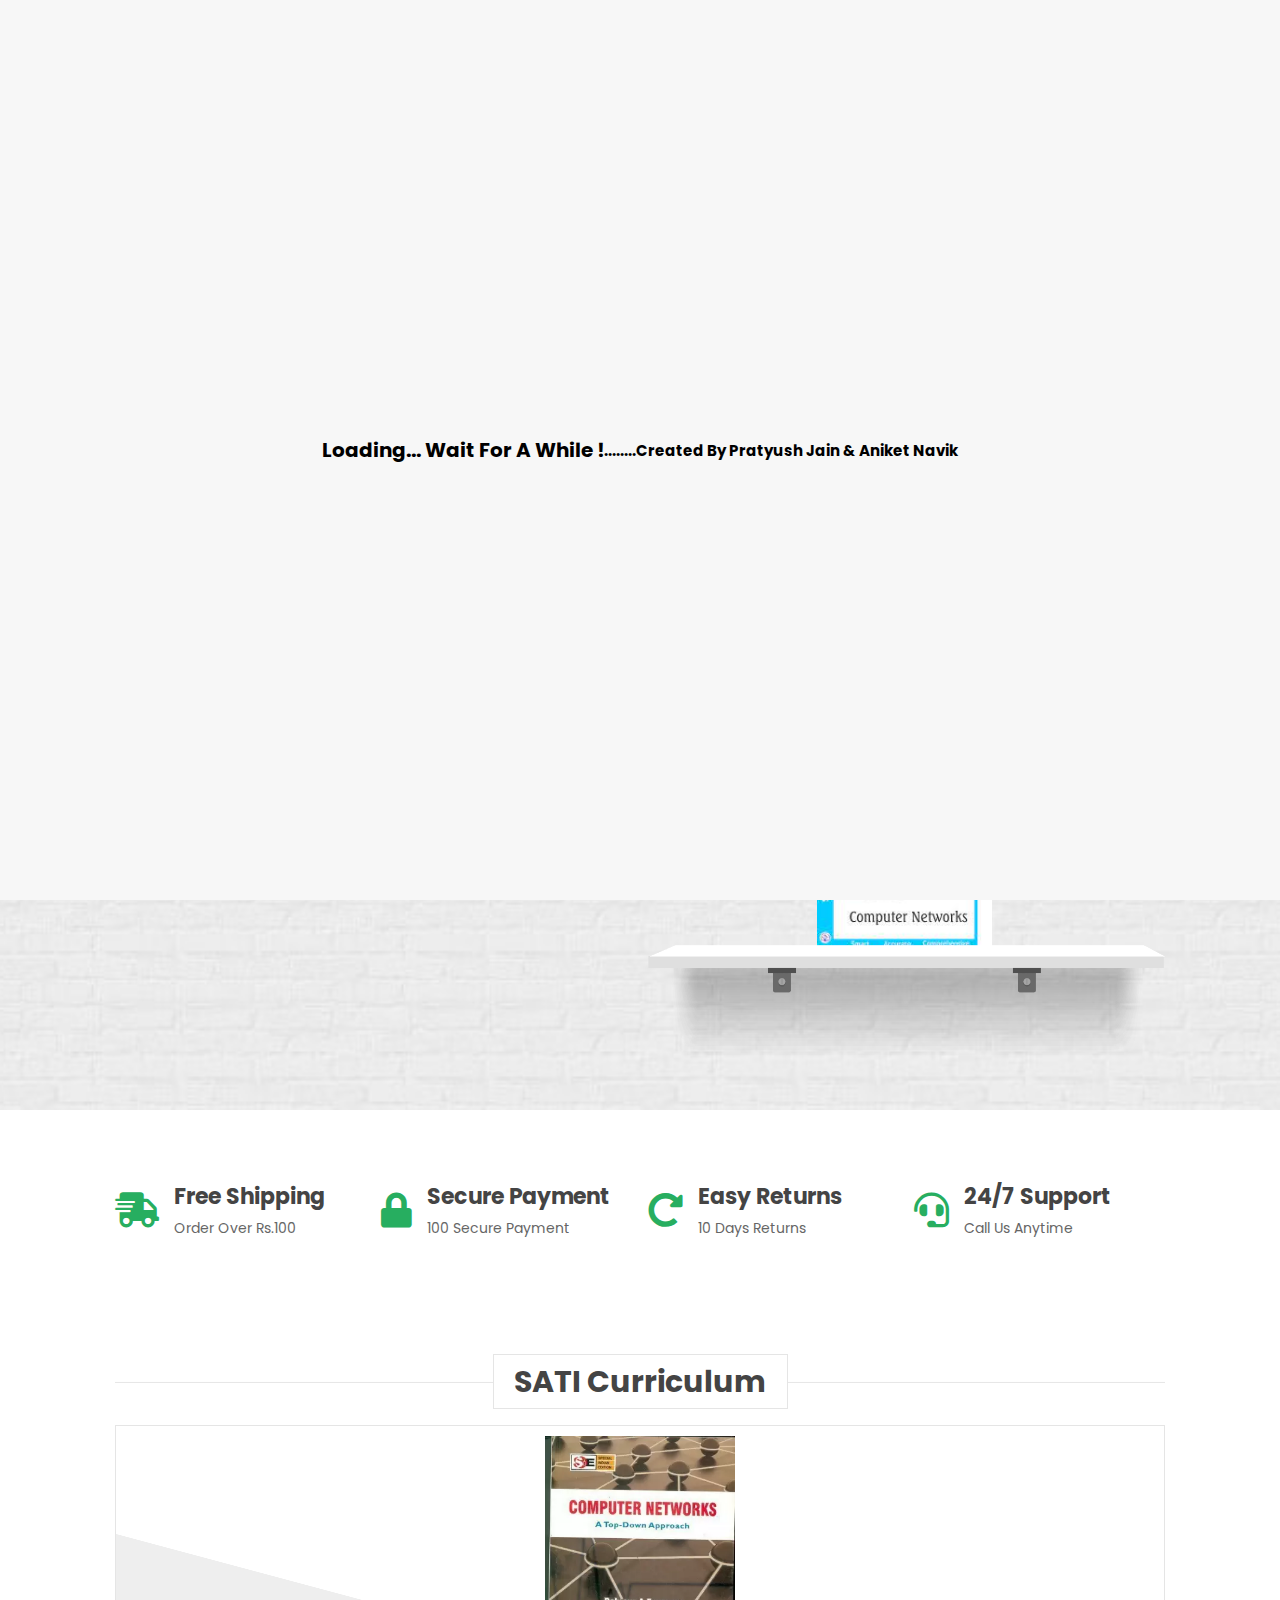
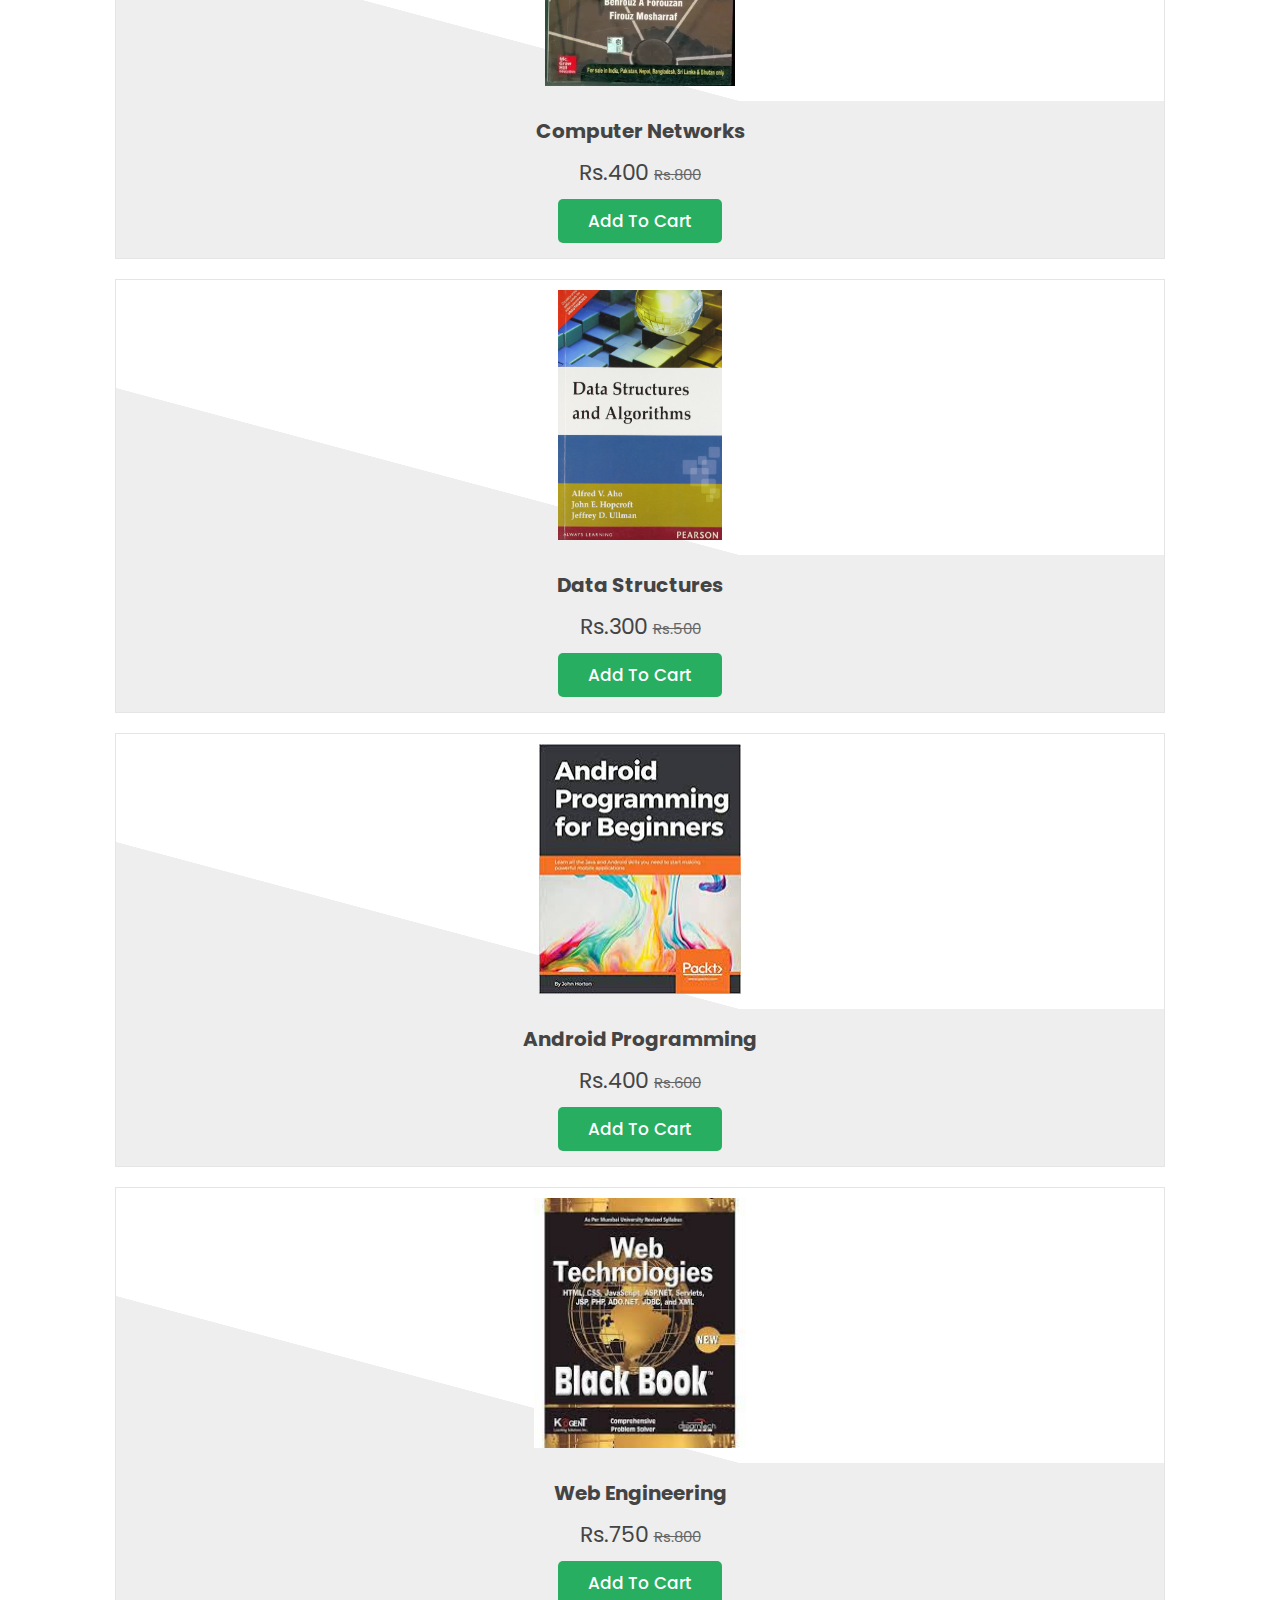
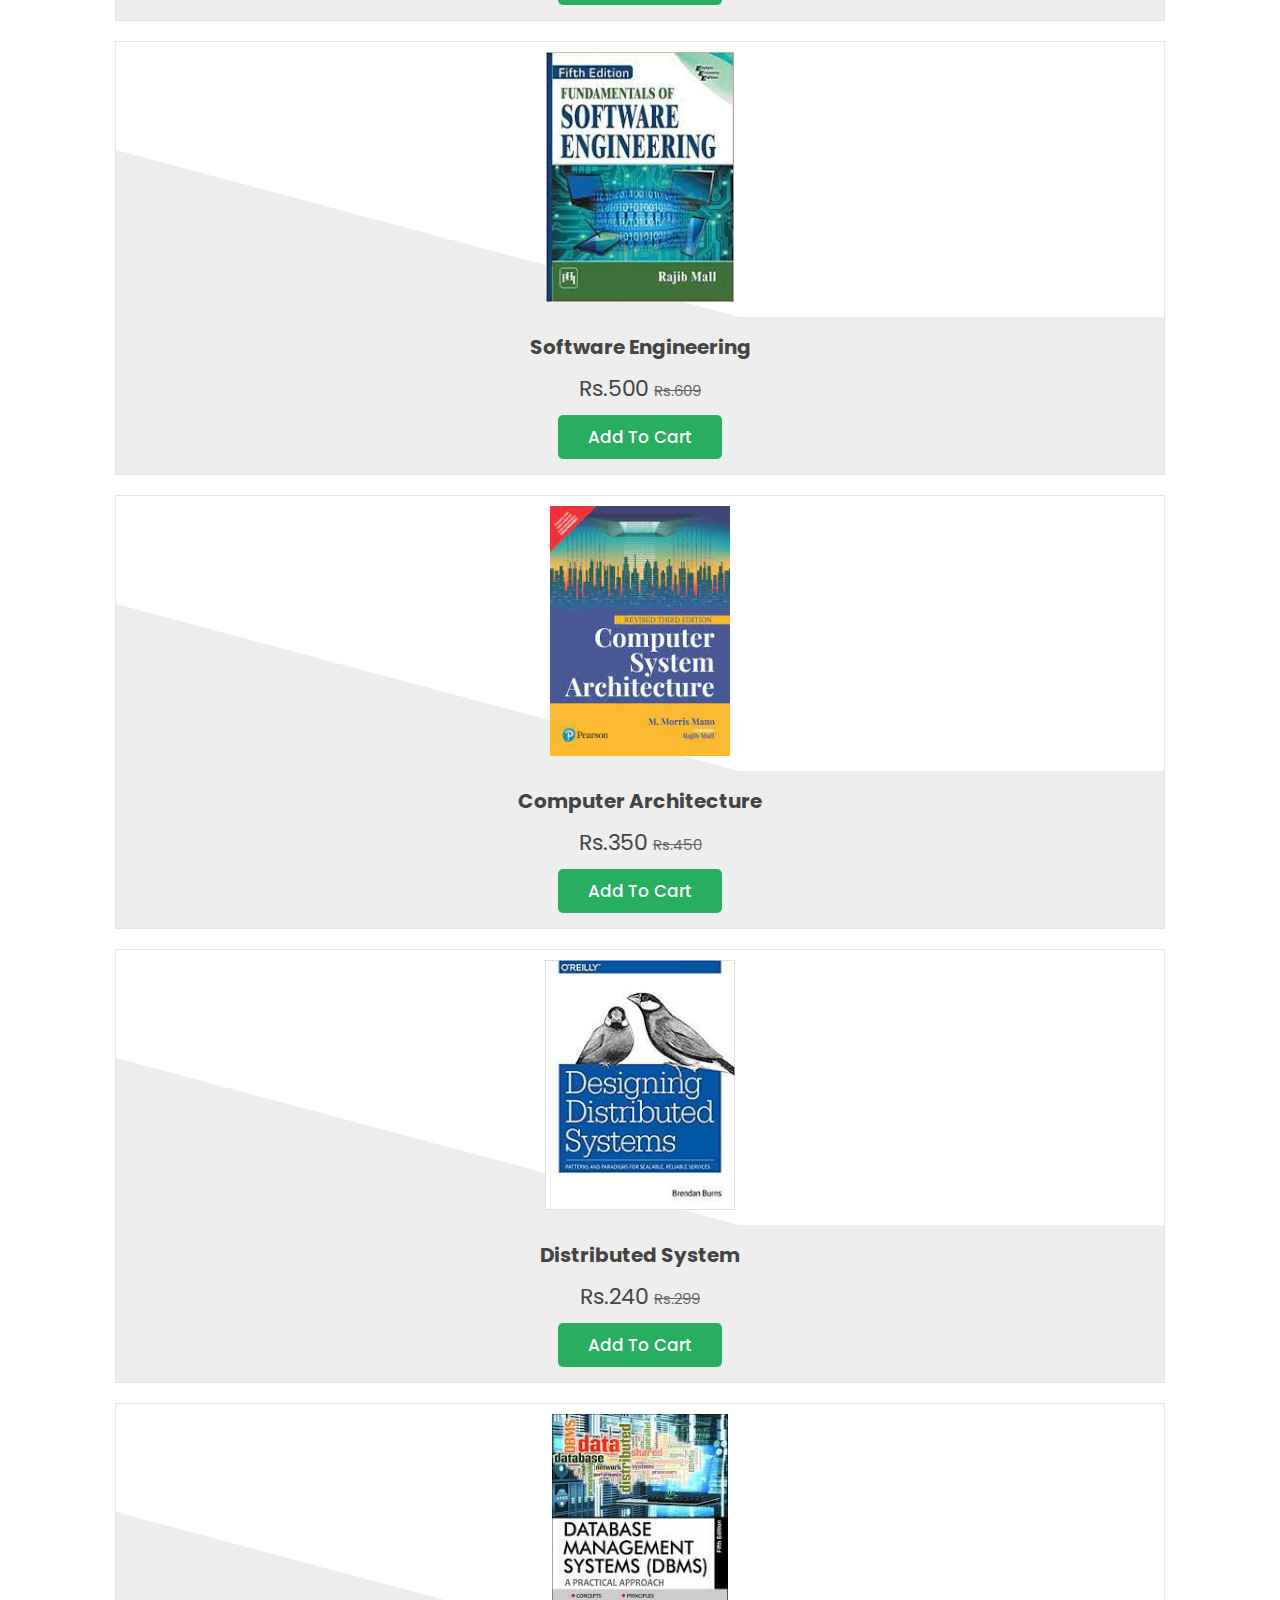
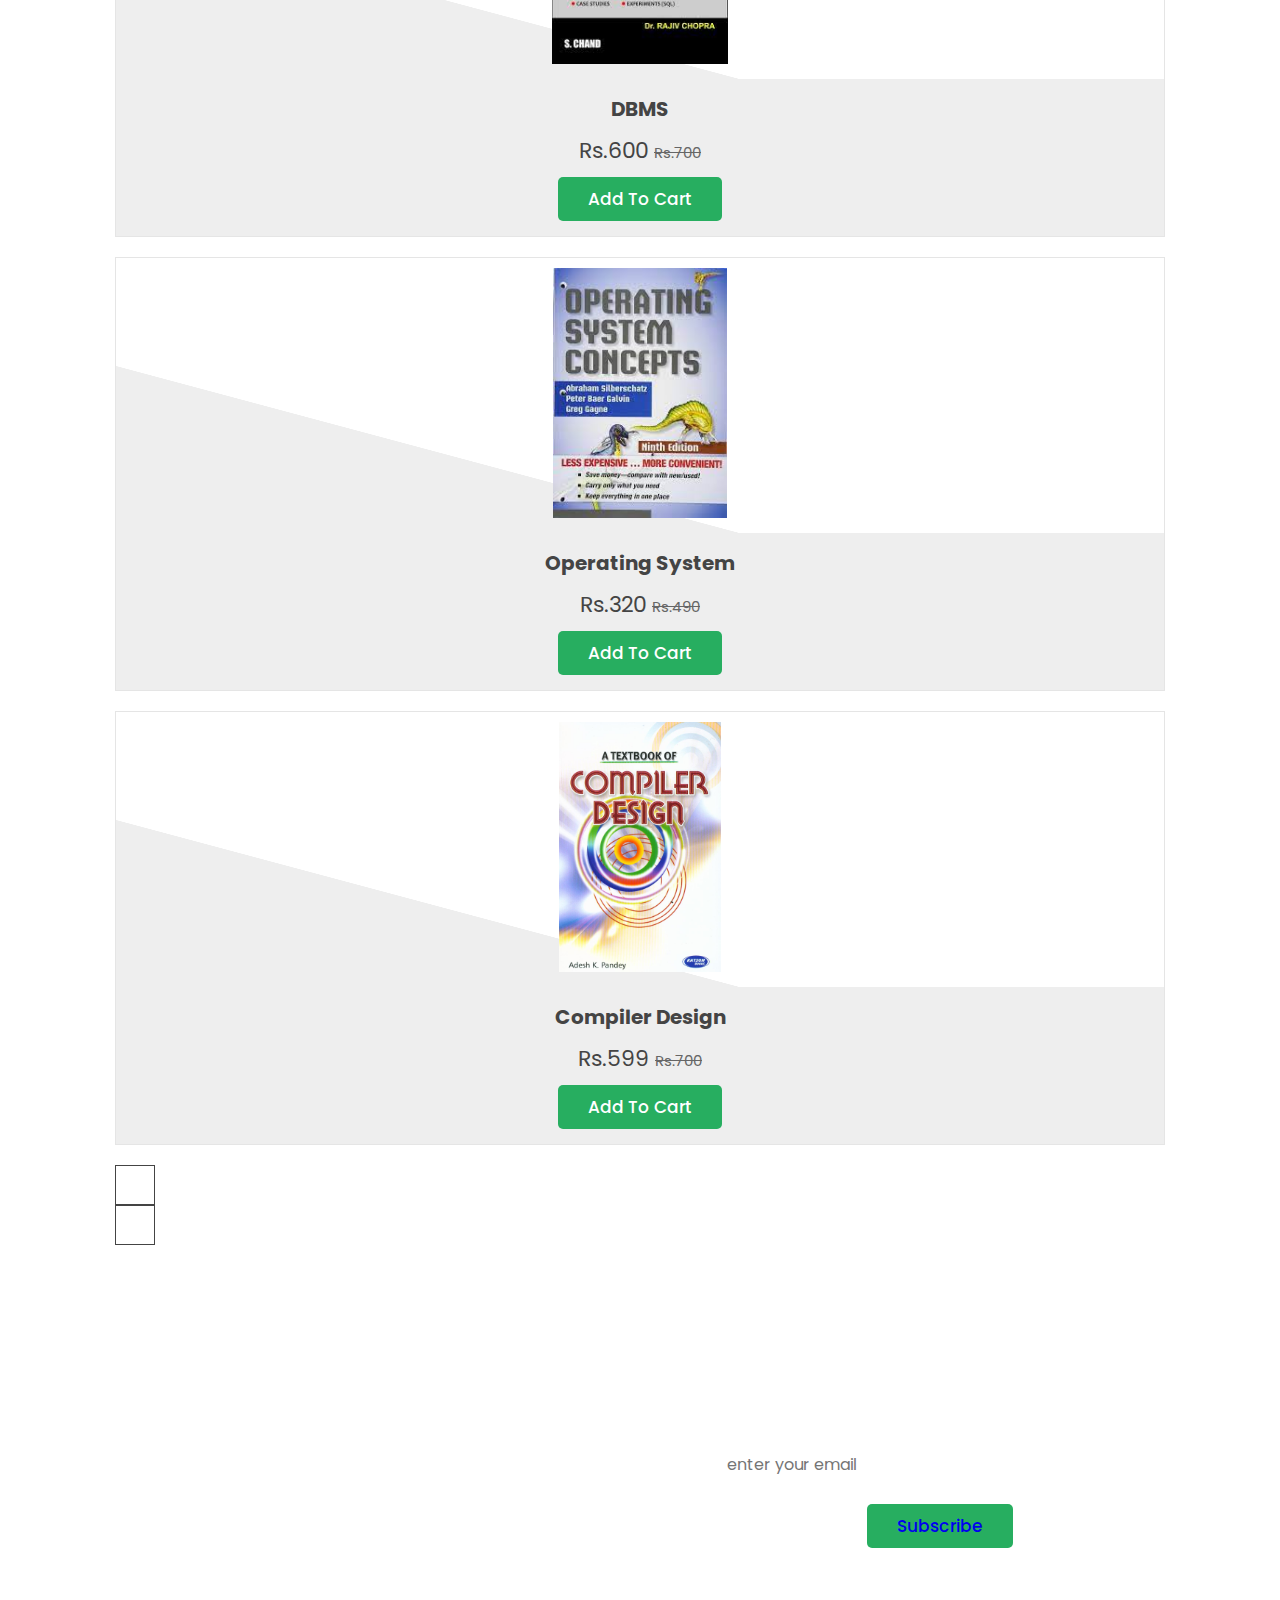
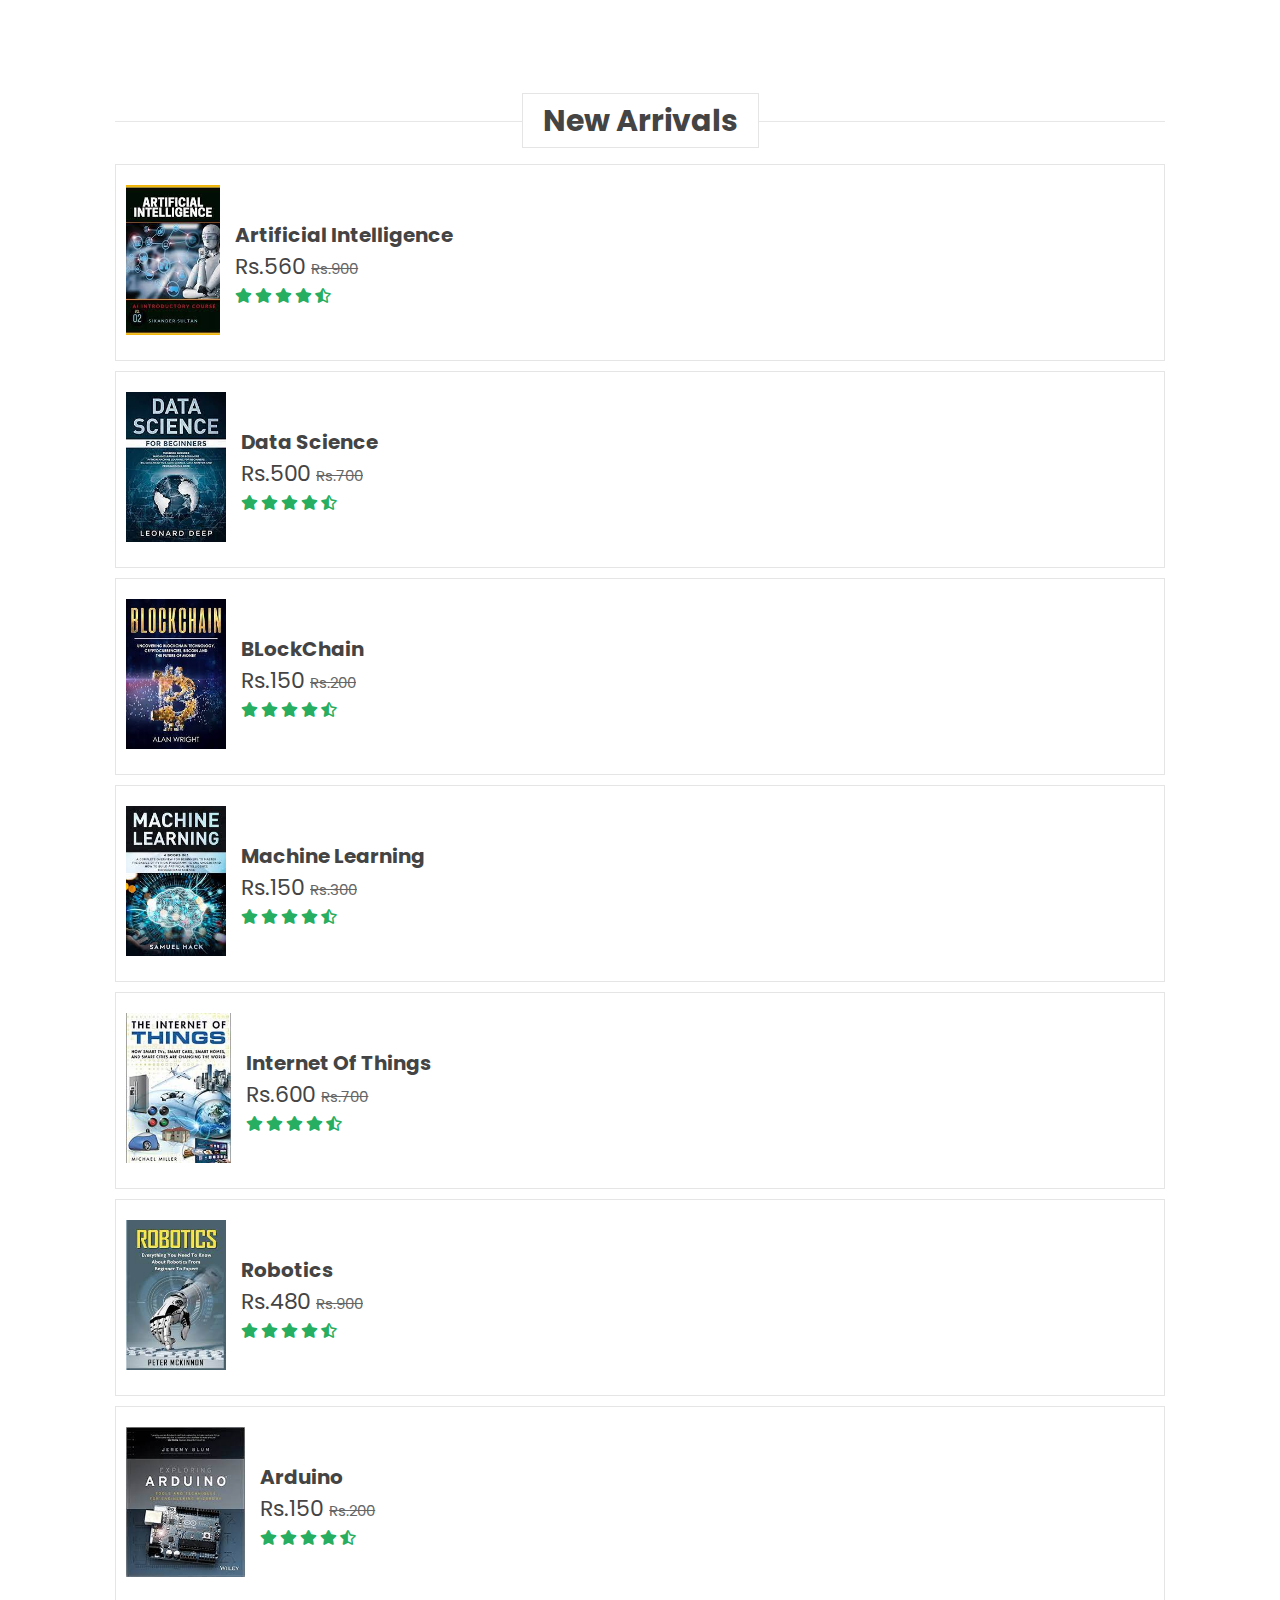
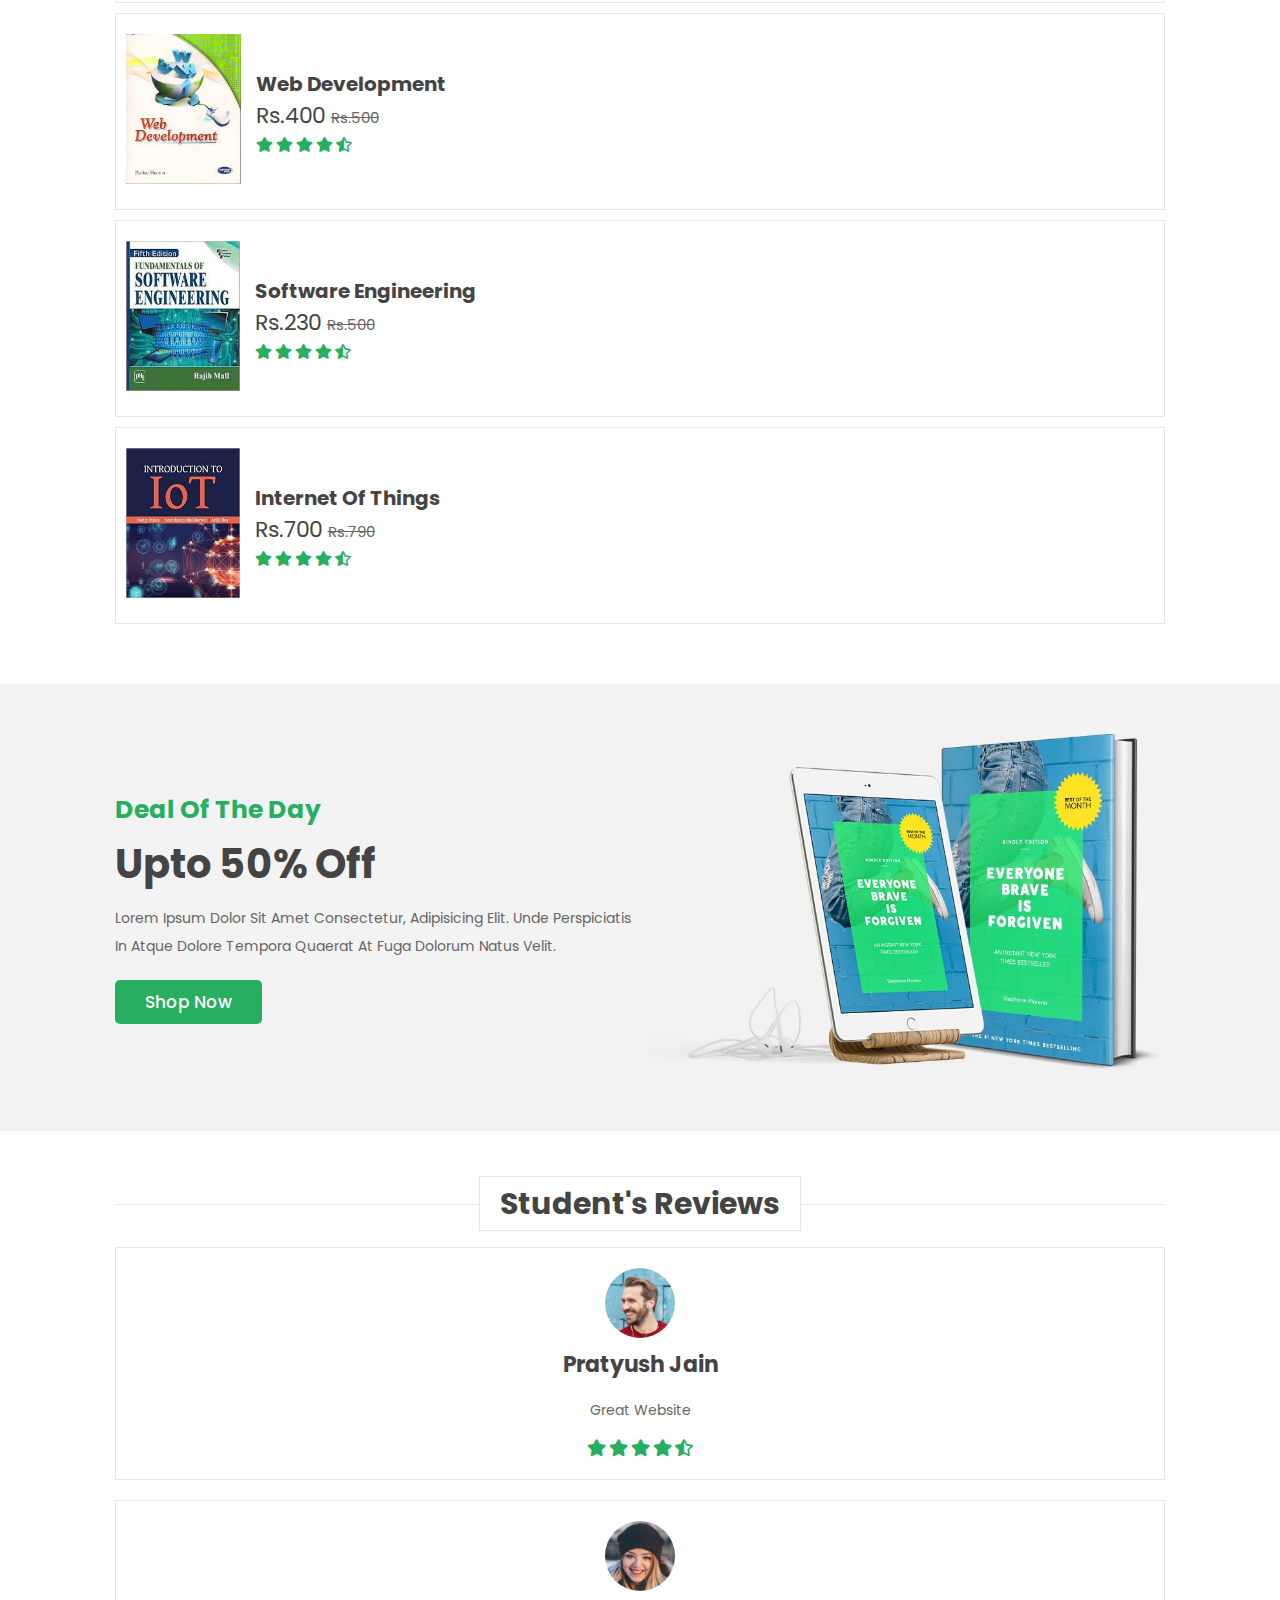
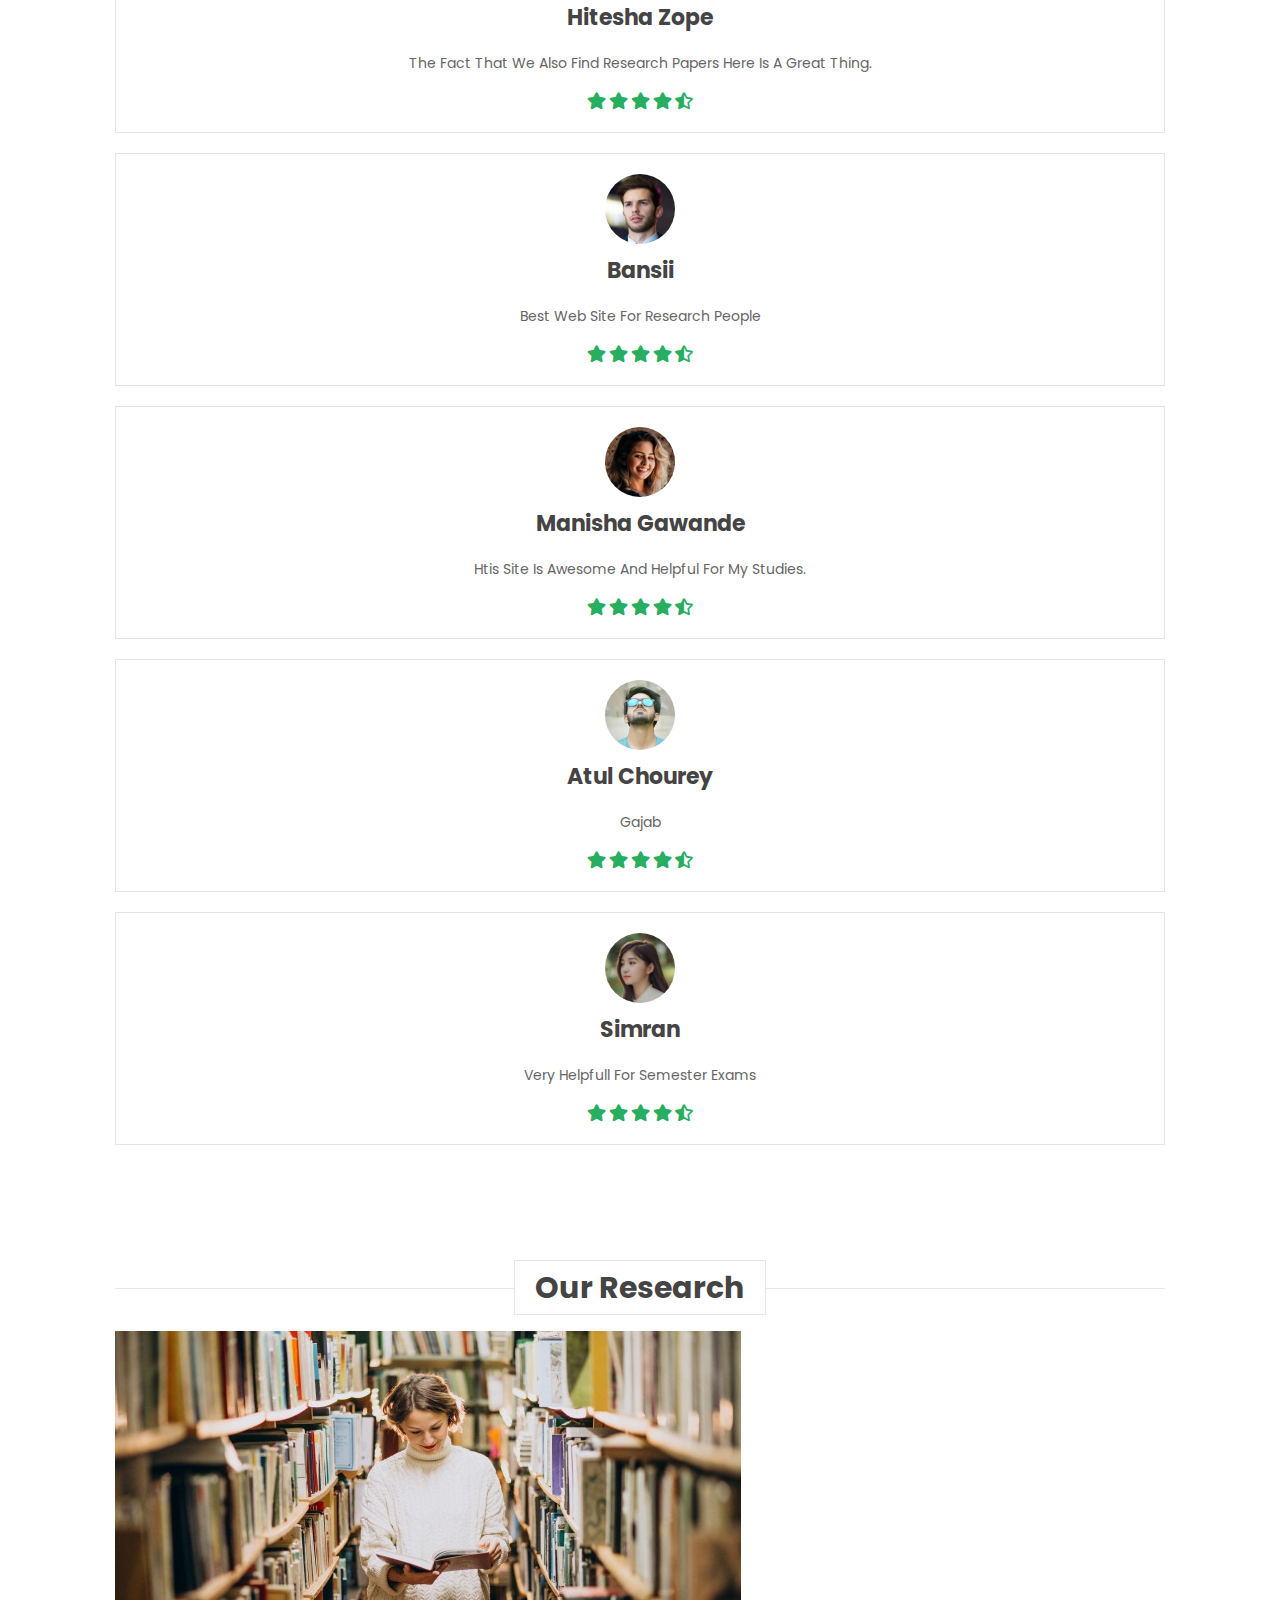
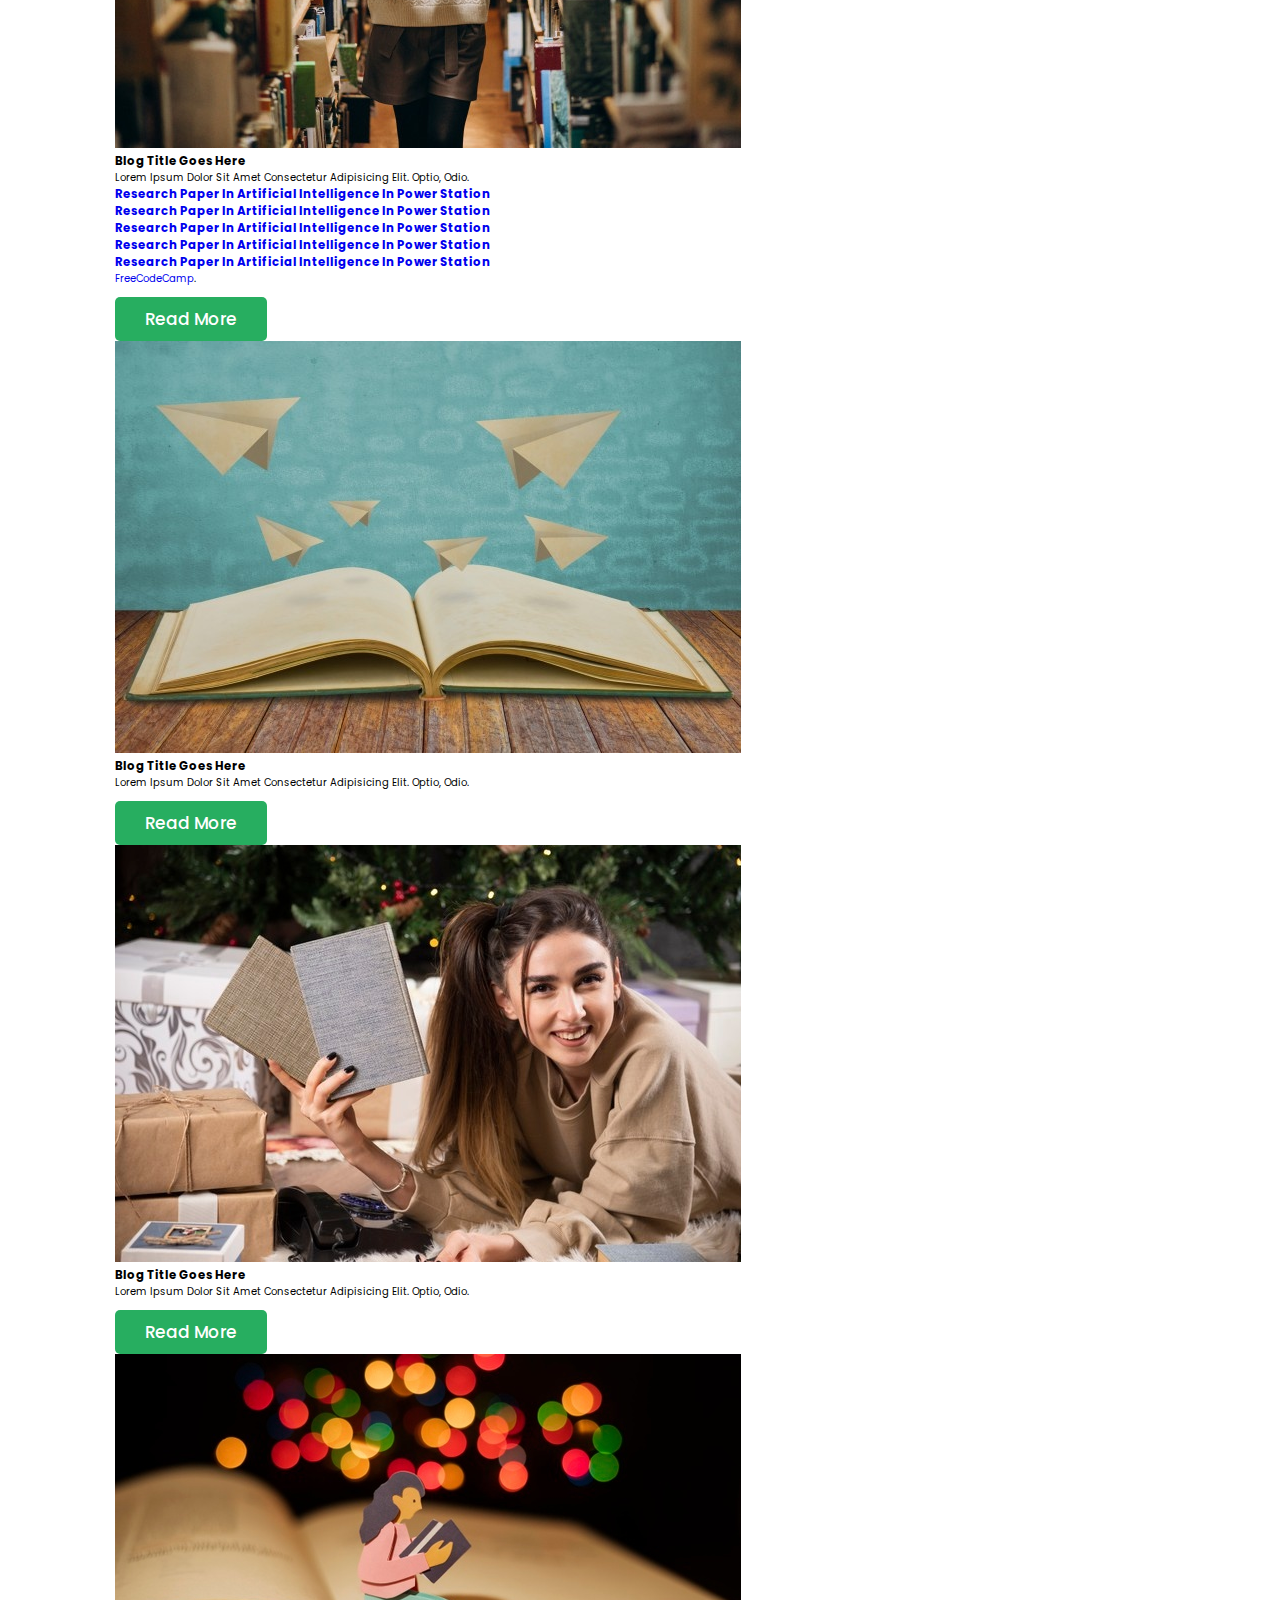
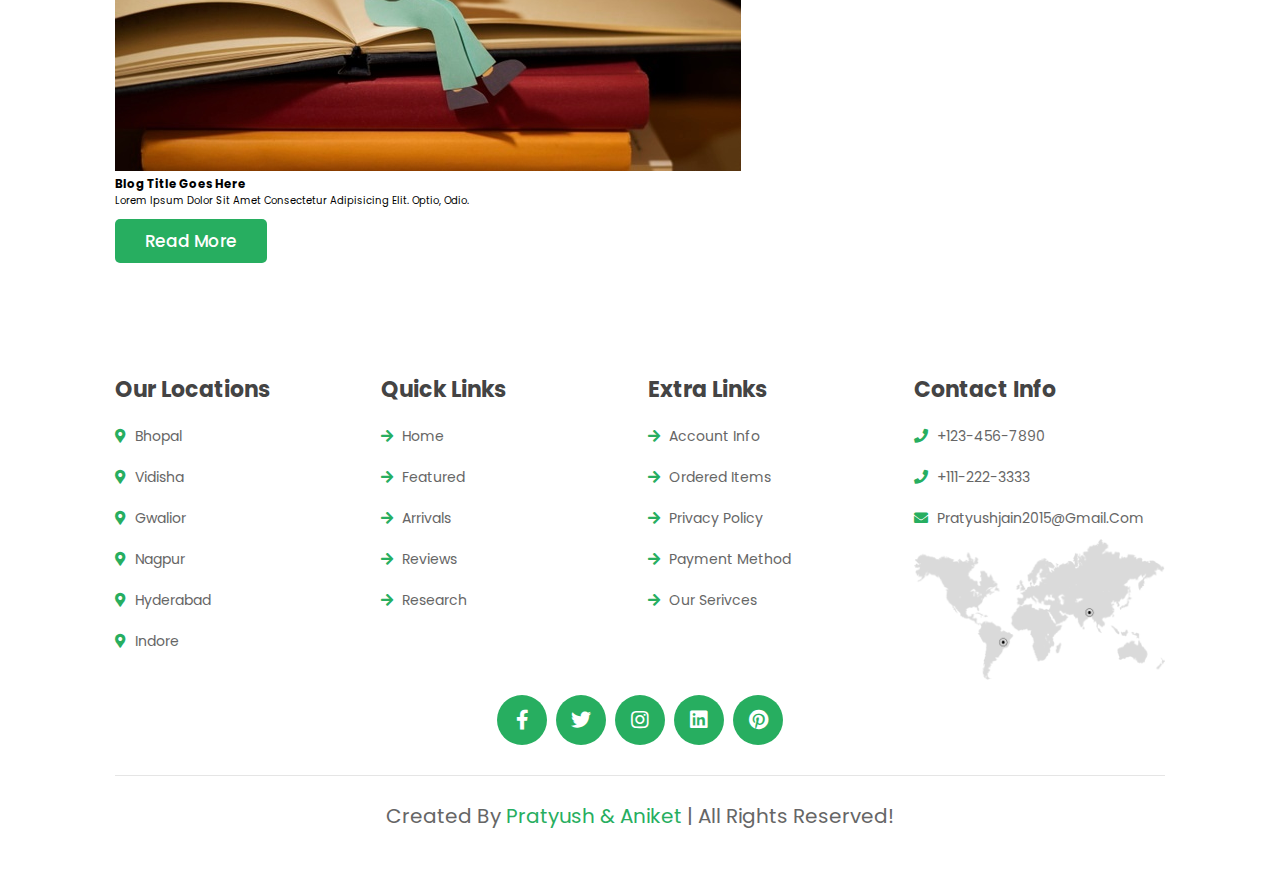
==== commit 74813279: "Added new files for success messages" ====
--- a/index.html
+++ b/index.html
@@ -346,7 +346,8 @@
     <form action="">
         <h3>subscribe for latest updates</h3>
         <input type="email" name="" placeholder="enter your email" id="" class="box">
-        <input type="submit" value="subscribe" class="btn">
+        <!-- <input type="" value="subscribe" class="btn"> -->
+        <button class="btn"><a href="thnx.html">Subscribe</a> </button>
     </form>
 
 </section>
@@ -680,20 +681,28 @@
                 <div class="content">
                     <h3>blog title goes here</h3>
                     <p>Lorem ipsum dolor sit amet consectetur adipisicing elit. Optio, odio.</p>
+                    <h3><a href="http://ijireeice.com/upload/2015/july-15/IJIREEICE%2017.pdf">Research paper in Artificial intelligence in Power station</a></h3>
+                    <h3><a href="http://ijireeice.com/upload/2015/july-15/IJIREEICE%2017.pdf">Research paper in Artificial intelligence in Power station</a></h3>
+                    <h3><a href="http://ijireeice.com/upload/2015/july-15/IJIREEICE%2017.pdf">Research paper in Artificial intelligence in Power station</a></h3>
+                    <h3><a href="http://ijireeice.com/upload/2015/july-15/IJIREEICE%2017.pdf">Research paper in Artificial intelligence in Power station</a></h3>
+                    <h3><a href="http://ijireeice.com/upload/2015/july-15/IJIREEICE%2017.pdf">Research paper in Artificial intelligence in Power station</a></h3>
+                    <a href="https://www.freecodecamp.org/" target="_blank" rel="noopener noreferrer">freeCodeCamp</a>.</p>
+
                     <a href="#" class="btn">read more</a>
                 </div>
             </div>
 
-            <div class="swiper-slide box">
+            <!-- <div class="swiper-slide box">
                 <div class="image">
                     <img src="image/blog-2.jpg" alt="">
                 </div>
                 <div class="content">
                     <h3>blog title goes here</h3>
                     <p>Lorem ipsum dolor sit amet consectetur adipisicing elit. Optio, odio.</p>
+                    <a href="http://ijireeice.com/upload/2015/july-15/IJIREEICE%2017.pdf">Research paper in Artificial intelligence in Power station</a>
                     <a href="#" class="btn">read more</a>
                 </div>
-            </div>
+            </div> -->
 
             <div class="swiper-slide box">
                 <div class="image">
@@ -797,7 +806,10 @@
 <!-- loader  -->
 
 <div class="loader-container">
-    <img src="image/loader-img.gif" alt="">
+    
+    <h1> Loading... wait for a while !</h1>
+    <br/>
+    <h2>........Created By Pratyush Jain & Aniket Navik</h2>
 </div>
 
 
